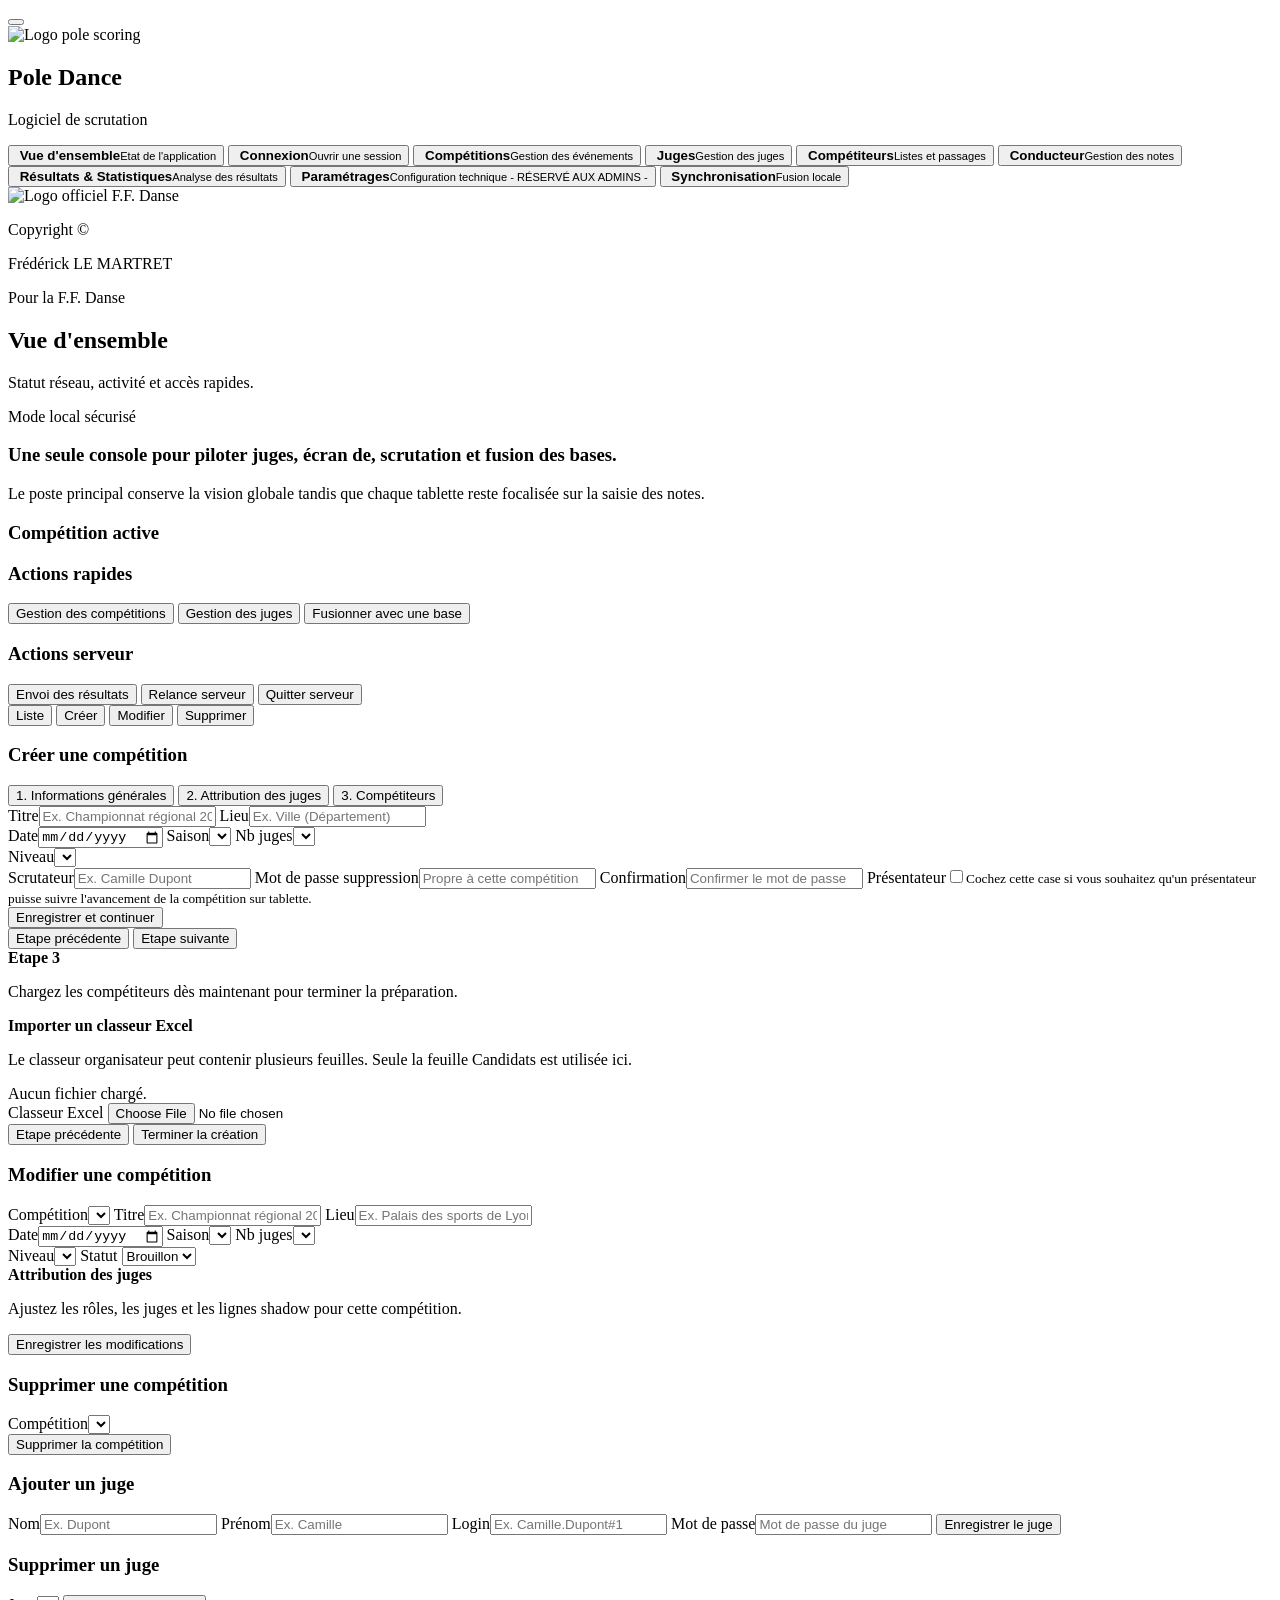
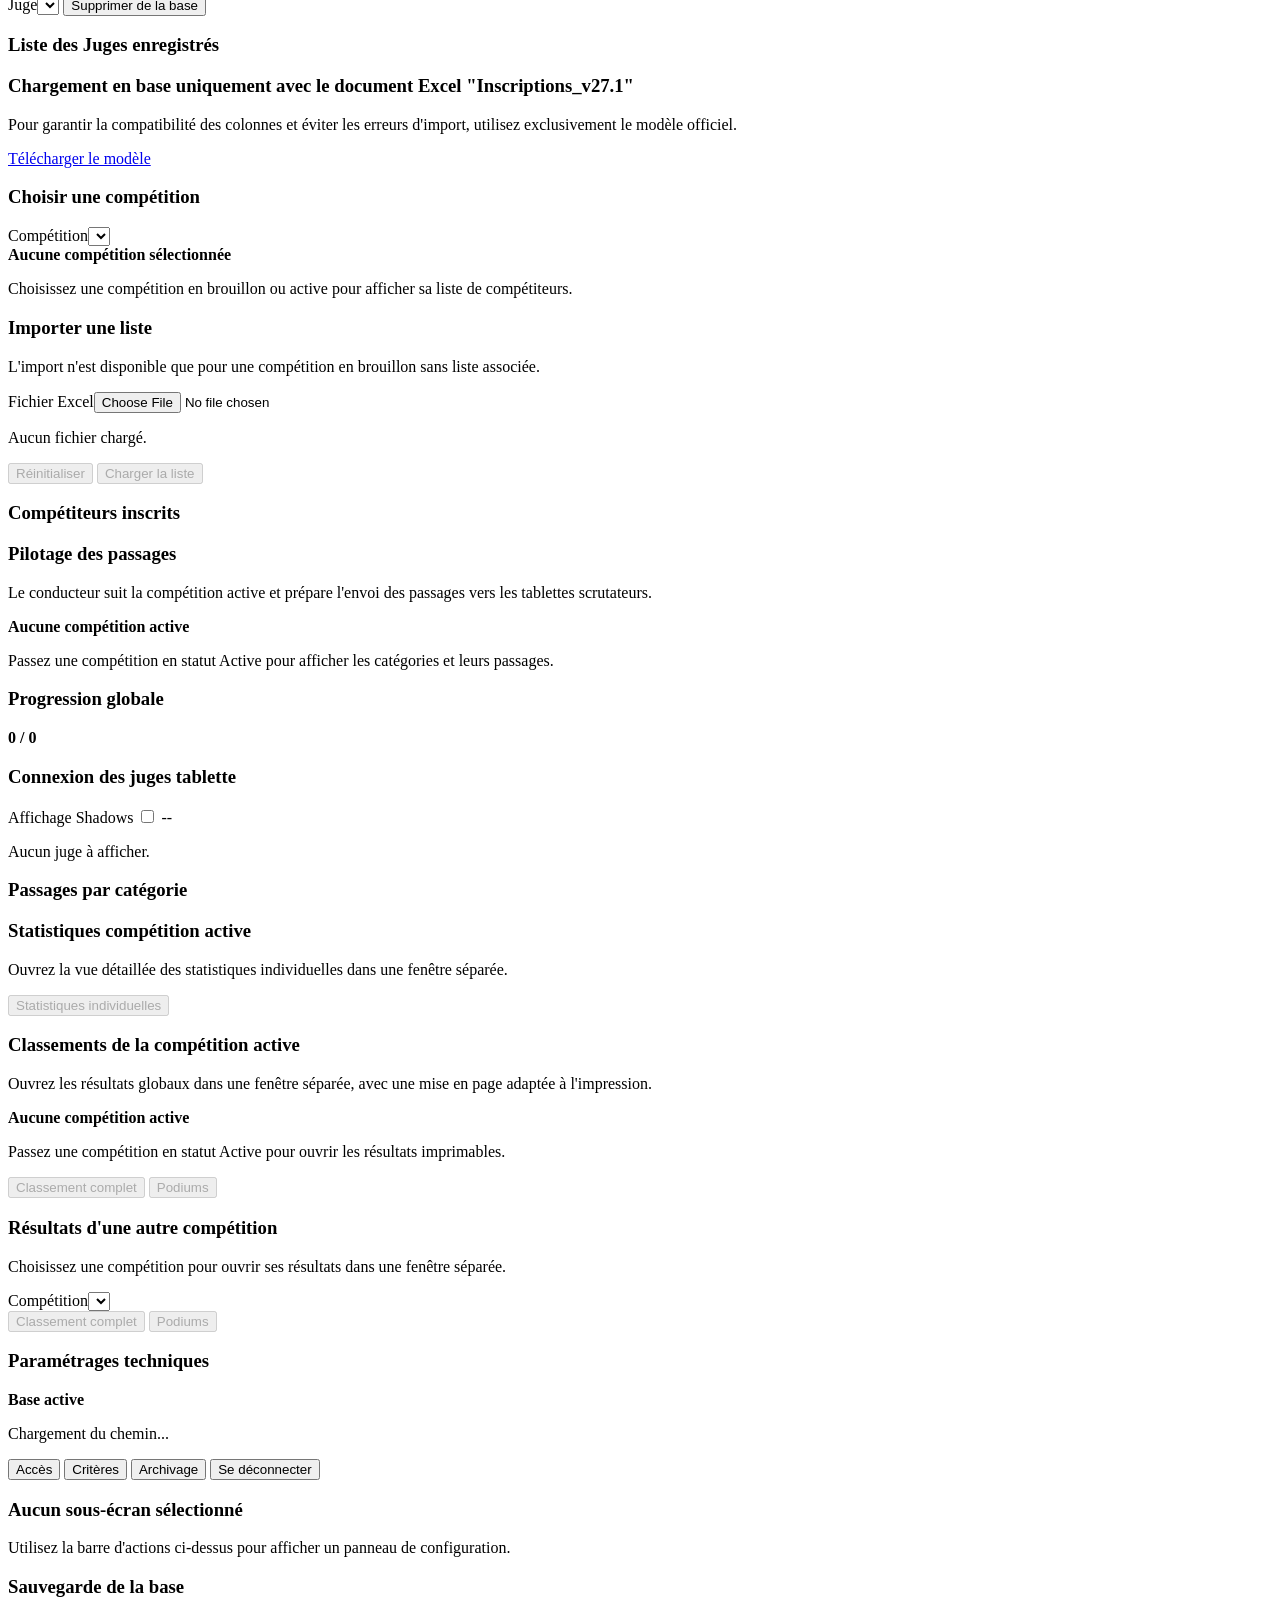
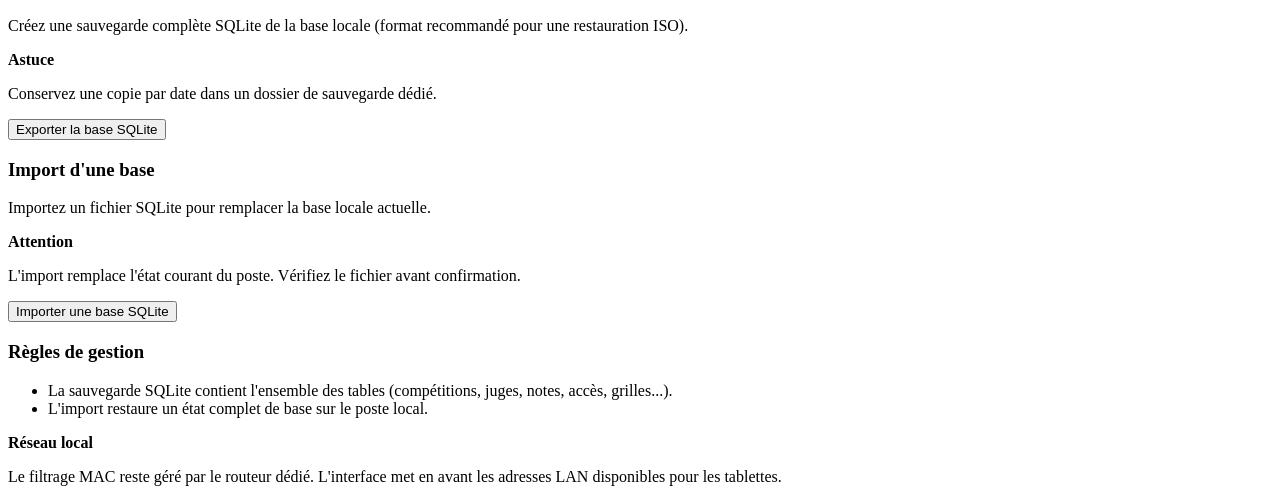
==== src/pole_scoring/webui/index.html @ f2a70345 "feat: scaffolding initial du portage desktop Python Phase 0 de la migration depuis app_pole (Node.js" ====
<!doctype html>
<html lang="fr">
  <head>
    <meta charset="utf-8">
    <meta name="viewport" content="width=device-width, initial-scale=1">
    <title>Pole Scoring Local</title>
    <link rel="stylesheet" href="/styles.css">
  </head>
  <body class="app-body">
    <div class="app-shell" data-sidebar-state="expanded">
      <aside class="sidebar" id="sidebar">
        <div class="sidebar-top">
          <button class="sidebar-toggle" id="sidebar-toggle" type="button" aria-label="Masquer la navigation">
            <span></span>
            <span></span>
            <span></span>
          </button>

          <div class="brand-lockup">
            <div class="brand-mark" aria-hidden="true">
              <img src="/assets/img/Pole-scoring.png" alt="Logo pole scoring">
            </div>
            <div class="brand-copy">
              
              <h1>Pole Dance</h1>
              <p>Logiciel de scrutation</p>
            </div>
          </div>
        </div>

        <nav class="nav-list" aria-label="Navigation principale">
          <button class="nav-item is-active" type="button" data-section="dashboard" data-title="Vue d'ensemble" data-subtitle="Statut réseau, activité et accès rapides." data-tooltip="Vue d'ensemble">
            <span class="nav-icon" aria-hidden="true">
              <img src="/assets/icons/dashboard.svg" alt="">
            </span>
            <span class="nav-text"><strong>Vue d'ensemble</strong><small>Etat de l'application</small></span>
          </button>
          <button class="nav-item" type="button" data-section="login" data-title="Connexion" data-subtitle="Ouvrir une session d'accès." data-tooltip="Connexion">
            <span class="nav-icon" aria-hidden="true">
              <img src="/assets/icons/access-off.svg" alt="">
            </span>
            <span class="nav-text"><strong>Connexion</strong><small>Ouvrir une session</small></span>
          </button>
          <button class="nav-item" type="button" data-section="competitions" data-title="Compétitions" data-subtitle="Créer un événement et suivre les résultats." data-tooltip="Compétitions">
            <span class="nav-icon" aria-hidden="true">
              <img src="/assets/icons/competitions.svg" alt="">
            </span>
            <span class="nav-text"><strong>Compétitions</strong><small>Gestion des événements</small></span>
          </button>
          <button class="nav-item" type="button" data-section="judges" data-title="Juges" data-subtitle="Affectations, tablettes et rôles de jugement." data-tooltip="Juges">
            <span class="nav-icon" aria-hidden="true">
              <img src="/assets/icons/judges.png" alt="">
            </span>
            <span class="nav-text"><strong>Juges</strong><small>Gestion des juges</small></span>
          </button>
          <button class="nav-item" type="button" data-section="competitors" data-title="Compétiteurs" data-subtitle="Ordre de passage et catégories." data-tooltip="Compétiteurs">
            <span class="nav-icon" aria-hidden="true">
              <img src="/assets/icons/people_icon.png" alt="">
            </span>
            <span class="nav-text"><strong>Compétiteurs</strong><small>Listes et passages</small></span>
          </button>
          <button class="nav-item" type="button" data-section="conductor" data-title="Conducteur" data-subtitle="Pilotage des envois vers les tablettes." data-tooltip="Conducteur">
            <span class="nav-icon" aria-hidden="true">
              <img src="/assets/icons/conduite.png" alt="">
            </span>
            <span class="nav-text"><strong>Conducteur</strong><small>Gestion des notes</small></span>
          </button>
          <button class="nav-item" type="button" data-section="statistics" data-title="Statistiques" data-subtitle="Analyse des notes et indicateurs." data-tooltip="Statistiques">
            <span class="nav-icon" aria-hidden="true">
              <img src="/assets/icons/stat2.png" alt="">
            </span>
            <span class="nav-text"><strong>Résultats & Statistiques</strong><small>Analyse des résultats</small></span>
          </button>
          <button class="nav-item" type="button" data-section="settings" data-title="Paramétrages" data-subtitle="Configuration technique des grilles et critères." data-tooltip="Paramétrages">
            <span class="nav-icon" aria-hidden="true">
              <img src="/assets/icons/settings.svg" alt="">
            </span>
            <span class="nav-text"><strong>Paramétrages</strong><small>Configuration technique - RÉSERVÉ AUX ADMINS -</small></span>
          </button>
          <button class="nav-item" type="button" data-section="sync" data-title="Synchronisation" data-subtitle="Fusion des bases et transfert inter-postes." data-tooltip="Synchronisation">
            <span class="nav-icon" aria-hidden="true">
              <img src="/assets/icons/sync.svg" alt="">
            </span>
            <span class="nav-text"><strong>Synchronisation</strong><small>Fusion locale</small></span>
          </button>
          <button class="nav-item" type="button" data-nav-action="logout" data-title="Déconnexion" data-subtitle="Fermer la session et quitter proprement." data-tooltip="Déconnexion" hidden>
            <span class="nav-icon" aria-hidden="true">
              <img src="/assets/icons/access-on.svg" alt="">
            </span>
            <span class="nav-text"><strong>Déconnexion</strong><small>Quitter la session</small></span>
          </button>
        </nav>

        <!--
        <div class="sidebar-footer">
          <div class="mini-card">
            <p class="eyebrow">Identité visuelle</p>
            <strong>Midnight + Azure</strong>
            <p>Palette bleue plus institutionnelle, plus nette pour le logo et les écrans de compétition.</p>
          </div>
        </div>
        -->
        <div class="sidebar-footer">
          <div class="mini-card">
            <div class="sidebar-footer-brand">
              <img src="/assets/img/LOGO_FFD.png" alt="Logo officiel F.F. Danse">
            </div>
            <div class="sidebar-footer-copy">
              <p class="eyebrow">Copyright &copy;</p>
              <p>Frédérick LE MARTRET</p>
              <p>Pour la F.F. Danse</p>
            </div>
          </div>
        </div>
      </aside>

      <main class="workspace">
        <header class="workspace-header">
          <div>
            <!-- <p class="eyebrow" id="view-kicker">Centre de contrôle</p> -->
            <h2 id="view-title">Vue d'ensemble</h2>
            <p id="view-subtitle">Statut réseau, activité et accès rapides.</p>
          </div>
          <div class="hero-badge">
            <span class="badge-dot"></span>
            <span>Mode local sécurisé</span>
          </div>
        </header>

        <section class="view is-active" id="view-dashboard" data-view="dashboard">
          <div class="dashboard-grid">
            <article class="feature-card spotlight-card">
              <div>
                <h3>Une seule console pour piloter juges, écran de, scrutation et fusion des bases.</h3>
                <p>Le poste principal conserve la vision globale tandis que chaque tablette reste focalisée sur la saisie des notes.</p>
              </div>
              <div class="brand-banner" aria-hidden="true">
                <div class="brand-ribbon"></div>
                <div class="brand-ribbon secondary"></div>
              </div>
            </article>

            <article class="feature-card active-competition-card">
              <div class="section-head compact">
                <h3>Compétition active</h3>
              </div>
              <div id="active-competition-info"></div>
            </article>

            <article class="feature-card quick-card quick-actions-bar-card">
              <div class="quick-actions-bar-head">
                <h3>Actions rapides</h3>
              </div>
              <div class="quick-actions quick-actions-bar">
                <button type="button" class="quick-action" data-section-target="competitions">Gestion des compétitions</button>
                <button type="button" class="quick-action" data-section-target="judges">Gestion des juges</button>
                <button type="button" class="quick-action" data-section-target="sync">Fusionner avec une base</button>
              </div>
            </article>

            <article class="feature-card quick-card server-actions-card">
              <div class="quick-actions-bar-head">
                <h3>Actions serveur</h3>
              </div>
              <div class="quick-actions server-actions-grid">
                <button type="button" class="quick-action" data-server-control="presenter-results">Envoi des résultats</button>
                <button type="button" class="quick-action ghost-button" data-server-control="restart">Relance serveur</button>
                <button type="button" class="quick-action danger-button" data-server-control="shutdown">Quitter serveur</button>
              </div>
            </article>
          </div>
        </section>

        <section class="view" id="view-competitions" data-view="competitions">
          <div class="competition-actions-bar" role="tablist" aria-label="Actions compétitions">
            <button class="competition-mode-button competition-directory-toggle" type="button" data-competition-directory-toggle aria-pressed="false">Liste</button>
            <button class="competition-mode-button is-active" type="button" data-competition-mode="create" aria-pressed="true">Créer</button>
            <button class="competition-mode-button" type="button" data-competition-mode="edit" aria-pressed="false">Modifier</button>
            <button class="competition-mode-button" type="button" data-competition-mode="delete" aria-pressed="false">Supprimer</button>
          </div>

          <div class="competition-panels">
            <div id="competition-create-wizard" class="feature-card form-card competition-panel is-active" data-competition-panel="create">
              <div class="section-head compact">
                <div>
                  <h3>Créer une compétition</h3>
                </div>
              </div>

              <div class="competition-wizard-steps" aria-label="Etapes de création">
                <button class="competition-wizard-step is-active" type="button" data-create-step-target="general">1. Informations générales</button>
                <button class="competition-wizard-step" type="button" data-create-step-target="judges">2. Attribution des juges</button>
                <button class="competition-wizard-step" type="button" data-create-step-target="competitors">3. Compétiteurs</button>
              </div>

              <div id="competition-wizard-summary" class="mini-card competition-wizard-summary" hidden></div>

              <form id="competition-form" class="competition-create-step is-active" data-create-step="general">
                <label class="field-row"><span>Titre</span><input name="name" placeholder="Ex. Championnat régional 2026" required></label>
                <label class="field-row"><span>Lieu</span><input name="location" placeholder="Ex. Ville (Département)"></label>
                <div class="competition-form-compact-grid">
                  <label class="field-row field-row-condensed"><span>Date</span><input name="eventDate" type="date"></label>
                  <label class="field-row field-row-condensed"><span>Saison</span><select id="competition-season" name="season" required></select></label>
                  <label class="field-row field-row-condensed"><span>Nb juges</span><select id="competition-judge-count" name="judgeCount" required></select></label>
                </div>
                <label class="field-row"><span>Niveau</span><select id="competition-level" name="competitionLevel" required></select></label>
                <div class="competition-form-inline-grid">
                  <label class="field-row field-row-condensed competition-regional-field" data-regional-field="region" hidden><span>Région</span><select id="competition-region" name="region"></select></label>
                  <label class="field-row field-row-condensed competition-regional-field" data-regional-field="zone" hidden><span>Zone</span><input id="competition-zone" name="zone" readonly></label>
                </div>
                <label class="field-row"><span>Scrutateur</span><input name="scrutateurName" placeholder="Ex. Camille Dupont" autocomplete="off"></label>
                <label class="field-row"><span>Mot de passe suppression</span><input name="deletePassword" type="password" placeholder="Propre à cette compétition" autocomplete="new-password"></label>
                <label class="field-row"><span>Confirmation</span><input name="deletePasswordConfirm" type="password" placeholder="Confirmer le mot de passe" autocomplete="new-password"></label>
                <label class="field-row field-row-checkbox"><span>Présentateur</span><span class="field-row-checkbox-control"><input id="competition-presenter-enabled" name="presenterEnabled" type="checkbox"><small>Cochez cette case si vous souhaitez qu'un présentateur puisse suivre l'avancement de la compétition sur tablette.</small></span></label>
                <div class="competition-step-actions">
                  <button type="submit">Enregistrer et continuer</button>
                </div>
              </form>

              <section class="competition-create-step" data-create-step="judges">
                <div id="competition-wizard-judges" class="competition-judges-screen"></div>
                <div class="competition-step-actions">
                  <button class="ghost-button" type="button" data-create-nav="prev">Etape précédente</button>
                  <button type="button" data-create-nav="next">Etape suivante</button>
                </div>
              </section>

              <section class="competition-create-step" data-create-step="competitors">
                <div class="mini-card competition-step-intro">
                  <strong>Etape 3</strong>
                  <p>Chargez les compétiteurs dès maintenant pour terminer la préparation.</p>
                </div>
                <section class="mini-card competition-competitor-import-card">
                  <div class="competition-competitor-import-head">
                    <div>
                      <strong>Importer un classeur Excel</strong>
                      <p>Le classeur organisateur peut contenir plusieurs feuilles. Seule la feuille Candidats est utilisée ici.</p>
                    </div>
                    <span id="competition-competitor-import-sheet" class="competition-competitor-import-sheet">Aucun fichier chargé.</span>
                  </div>
                  <label class="field-row">
                    <span>Classeur Excel</span>
                    <input id="competition-competitor-import-file" type="file" accept=".xlsx,.xls,.xlsm,.xlsb,application/vnd.openxmlformats-officedocument.spreadsheetml.sheet,application/vnd.ms-excel">
                  </label>
                  <div id="competition-competitor-import-config" class="competition-competitor-import-config" hidden>
                    <p id="competition-competitor-import-summary" class="competition-competitor-import-summary"></p>
                    <div class="competition-step-actions">
                      <button id="competition-competitor-import-submit" type="button">Importer les lignes</button>
                      <button id="competition-competitor-import-reset" class="ghost-button" type="button">Changer de fichier</button>
                    </div>
                  </div>
                </section>
                <div id="competition-wizard-competitors" class="lineup-list"></div>
                <div class="competition-step-actions">
                  <button class="ghost-button" type="button" data-create-nav="prev">Etape précédente</button>
                  <button id="competition-wizard-finish" type="button">Terminer la création</button>
                </div>
              </section>
            </div>

            <form id="competition-edit-form" class="feature-card form-card competition-panel" data-competition-panel="edit">
              <div class="section-head compact">
                <div>
                  <h3>Modifier une compétition</h3>
                </div>
              </div>
              <label class="field-row"><span>Compétition</span><select id="competition-edit-select" name="competitionId" required></select></label>
              <label class="field-row"><span>Titre</span><input id="competition-edit-name" name="name" placeholder="Ex. Championnat régional 2026" required></label>
              <label class="field-row"><span>Lieu</span><input id="competition-edit-location" name="location" placeholder="Ex. Palais des sports de Lyon"></label>
              <div class="competition-form-compact-grid">
                <label class="field-row field-row-condensed"><span>Date</span><input id="competition-edit-date" name="eventDate" type="date"></label>
                <label class="field-row field-row-condensed"><span>Saison</span><select id="competition-edit-season" name="season" required></select></label>
                <label class="field-row field-row-condensed"><span>Nb juges</span><select id="competition-edit-judge-count" name="judgeCount" required></select></label>
              </div>
              <label class="field-row"><span>Niveau</span><select id="competition-edit-level" name="competitionLevel" required></select></label>
              <label class="field-row competition-edit-regional-field" data-edit-regional-field="region" hidden><span>Région</span><select id="competition-edit-region" name="region"></select></label>
              <label class="field-row competition-edit-regional-field" data-edit-regional-field="zone" hidden><span>Zone</span><input id="competition-edit-zone" name="zone" readonly></label>
              <label class="field-row"><span>Statut</span>
                <select id="competition-edit-status" name="status">
                  <option value="draft">Brouillon</option>
                  <option value="active">Active</option>
                  <option value="closed">Clôturée</option>
                </select>
              </label>
              <section class="mini-card competition-judge-selection-card competition-edit-judges-shell">
                <div class="competition-judge-selection-head">
                  <div>
                    <strong>Attribution des juges</strong>
                    <p>Ajustez les rôles, les juges et les lignes shadow pour cette compétition.</p>
                  </div>
                </div>
                <div id="competition-edit-judges"></div>
              </section>
              <button type="submit">Enregistrer les modifications</button>
            </form>

            <form id="competition-delete-form" class="feature-card form-card competition-panel" data-competition-panel="delete">
              <div class="section-head compact">
                <div>
                  <h3>Supprimer une compétition</h3>
                </div>
              </div>
              <label class="field-row"><span>Compétition</span><select id="competition-delete-select" name="competitionId" required></select></label>
              <div id="competition-delete-summary" class="mini-card competition-delete-summary"></div>
              <label id="competition-delete-password-row" class="field-row" hidden><span>Mot de passe</span><input id="competition-delete-password" name="password" type="password" placeholder="Mot de passe scrutateur"></label>
              <button type="submit" class="danger-button">Supprimer la compétition</button>
            </form>
          </div>

          <div class="feature-card list-card competition-directory-card" data-competition-directory hidden>
            <div class="section-head compact">
              <div>
                <h3>Liste des compétitions</h3>
              </div>
            </div>
            <label class="field-row competition-filter-row"><span>Saison affichée</span><select id="competition-season-filter"></select></label>
            <div id="competitions"></div>
          </div>
        </section>

        <section class="view" id="view-judges" data-view="judges">
          <div class="content-grid two-columns judges-grid">
            <form id="judge-form" class="feature-card form-card" autocomplete="off">
              <div>
                <h3>Ajouter un juge</h3>
              </div>
              <label class="field-row"><span>Nom</span><input name="lastName" placeholder="Ex. Dupont" required></label>
              <label class="field-row"><span>Prénom</span><input name="firstName" placeholder="Ex. Camille" required></label>
              <label class="field-row"><span>Login</span><input name="login" placeholder="Ex. Camille.Dupont#1" autocapitalize="off" spellcheck="false" autocomplete="off" required></label>
              <label class="field-row"><span>Mot de passe</span><input name="password" type="password" placeholder="Mot de passe du juge" autocomplete="new-password" required></label>
              <button type="submit">Enregistrer le juge</button>
            </form>

            <form id="judge-delete-form" class="feature-card form-card">
              <div>
                <h3>Supprimer un juge</h3>
              </div>
              <label class="field-row"><span>Juge</span><select id="judge-delete-select" name="judgeId" required></select></label>
              <button type="submit" class="danger-button">Supprimer de la base</button>
            </form>

            <div class="feature-card list-card judges-directory-card">
              <div class="section-head compact">
                <div>
                  <h3>Liste des Juges enregistrés</h3>
                </div>
              </div>
              <div id="judges"></div>
            </div>
          </div>
        </section>

        <section class="view" id="view-competitors" data-view="competitors">
          <div class="content-grid two-columns competitors-management-grid">
            <div class="feature-card competitors-import-notice" role="note" aria-label="Avertissement import officiel">
              <h3>Chargement en base uniquement avec le document Excel "Inscriptions_v27.1"</h3>
              <p>Pour garantir la compatibilité des colonnes et éviter les erreurs d'import, utilisez exclusivement le modèle officiel.</p>
              <div class="competitors-import-notice-head">
                <a class="inline-link ghost-button competitors-import-notice-download" href="/assets/import/Inscriptions_v27.1.xlsx" download>Télécharger le modèle</a>
              </div>
            </div>

            <div class="feature-card form-card competitors-filter-card">
              <div>
                <h3>Choisir une compétition</h3>
              </div>
              <label class="field-row"><span>Compétition</span><select id="competitor-management-select" required></select></label>
              <div id="competitor-management-summary" class="mini-card accent-card competitor-management-summary">
                <strong>Aucune compétition sélectionnée</strong>
                <p>Choisissez une compétition en brouillon ou active pour afficher sa liste de compétiteurs.</p>
              </div>
            </div>

            <div class="feature-card form-card competitors-import-card" id="competitor-import-card">
              <div>
                <h3>Importer une liste</h3>
              </div>
              <p id="competitor-import-hint">L'import n'est disponible que pour une compétition en brouillon sans liste associée.</p>
              <label class="field-row"><span>Fichier Excel</span><input id="competitor-import-file" type="file" accept=".xlsx,.xls"></label>
              <p class="inline-help" id="competitor-import-sheet">Aucun fichier chargé.</p>
              <div class="competition-import-config" id="competitor-import-config" hidden>
                <p id="competitor-import-summary"></p>
              </div>
              <div class="competition-step-actions">
                <button type="button" class="ghost-button" id="competitor-import-reset" disabled>Réinitialiser</button>
                <button type="button" id="competitor-import-submit" disabled>Charger la liste</button>
              </div>
            </div>

            <div class="feature-card list-card competitors-table-card">
              <div class="section-head compact">
                <div>
                  <h3>Compétiteurs inscrits</h3>
                </div>
              </div>
              <div id="competitors-table"></div>
            </div>
          </div>
        </section>

        <section class="view" id="view-conductor" data-view="conductor">
          <div class="content-grid two-columns conductor-top-grid">
            <div class="feature-card form-card">
              <div>
                <h3>Pilotage des passages</h3>
              </div>
              <p>Le conducteur suit la compétition active et prépare l'envoi des passages vers les tablettes scrutateurs.</p>
              <div id="conductor-active-summary" class="mini-card accent-card cool-card">
                <strong>Aucune compétition active</strong>
                <p>Passez une compétition en statut Active pour afficher les catégories et leurs passages.</p>
              </div>
            </div>

            <div class="feature-card form-card">
              <div>
                <h3>Progression globale</h3>
              </div>
              <div id="conductor-progress-summary" class="mini-card">
                <strong id="conductor-progress-value">0 / 0</strong>
                <p id="conductor-progress-current"></p>
                <div class="conductor-progress-track" aria-hidden="true">
                  <div id="conductor-progress-bar" class="conductor-progress-bar"></div>
                </div>
              </div>
            </div>

            <div class="feature-card form-card conductor-judge-presence-card">
              <div class="conductor-judge-presence-head">
                <h3>Connexion des juges tablette</h3>
                <div class="conductor-judge-presence-controls">
                  <label class="recap-shadow-toggle" for="conductor-include-shadow-tablets">
                    <span>Affichage Shadows</span>
                    <input id="conductor-include-shadow-tablets" type="checkbox">
                    <span class="recap-shadow-slider"></span>
                  </label>
                  <span id="conductor-judge-presence-summary" aria-live="polite">--</span>
                </div>
              </div>
              <div id="conductor-judge-presence-list" class="conductor-judge-presence-list">
                <p class="dashboard-status-empty">Aucun juge à afficher.</p>
              </div>
            </div>
          </div>

          <div class="feature-card list-card conductor-passages-card">
            <div>
              <h3>Passages par catégorie</h3>
            </div>
            <div id="conductor-category-accordion"></div>
          </div>
        </section>

        <section class="view" id="view-statistics" data-view="statistics">
          <div class="content-grid two-columns statistics-grid">
            <div class="feature-card form-card statistics-card statistics-tools-card">
              <div>
                <h3>Statistiques compétition active</h3>
              </div>
              <p>Ouvrez la vue détaillée des statistiques individuelles dans une fenêtre séparée.</p>
              <div class="competition-step-actions statistics-results-actions">
                <button type="button" id="statistics-open-individual" disabled>Statistiques individuelles</button>
              </div>
            </div>

            <div class="feature-card form-card statistics-card">
              <div>
                <h3>Classements de la compétition active</h3>
              </div>
              <p>Ouvrez les résultats globaux dans une fenêtre séparée, avec une mise en page adaptée à l'impression.</p>
              <div class="mini-card accent-card cool-card statistics-active-card">
                <strong id="statistics-active-competition">Aucune compétition active</strong>
                <p id="statistics-active-hint">Passez une compétition en statut Active pour ouvrir les résultats imprimables.</p>
              </div>
              <div class="competition-step-actions statistics-results-actions">
                <button type="button" id="statistics-open-ranking" disabled>Classement complet</button>
                <button type="button" id="statistics-open-podium" class="ghost-button" disabled>Podiums</button>
              </div>
            </div>

            <div class="feature-card form-card statistics-card">
              <div>
                <h3>Résultats d'une autre compétition</h3>
              </div>
              <p id="statistics-other-hint">Choisissez une compétition pour ouvrir ses résultats dans une fenêtre séparée.</p>
              <label class="field-row"><span>Compétition</span><select id="statistics-other-competition-select"></select></label>
              <div class="competition-step-actions statistics-results-actions">
                <button type="button" id="statistics-other-open-ranking" disabled>Classement complet</button>
                <button type="button" id="statistics-other-open-podium" class="ghost-button" disabled>Podiums</button>
              </div>
            </div>
          </div>
        </section>

        <section class="view" id="view-settings" data-view="settings">
          <div class="feature-card form-card settings-shell">
            <div class="section-head compact">
              <div>
                <h3>Paramétrages techniques</h3>
              </div>
            </div>
            <div class="mini-card settings-db-path-card">
              <strong>Base active</strong>
              <p id="settings-db-path">Chargement du chemin...</p>
            </div>
            <div id="settings-action-bar" class="competition-actions-bar settings-action-bar" role="tablist" aria-label="Actions paramétrages">
              <button type="button" class="competition-mode-button" data-settings-action="access" aria-pressed="false">Accès</button>
              <button type="button" class="competition-mode-button" data-settings-action="criteria" aria-pressed="false">Critères</button>
              <button type="button" class="competition-mode-button" data-settings-action="archive" aria-pressed="false">Archivage</button>
              <button type="button" id="settings-action-logout" class="ghost-button settings-action-logout">Se déconnecter</button>
            </div>
          </div>

          <div id="settings-home" class="feature-card list-card settings-empty-card">
            <div class="section-head compact">
              <div>
                <h3>Aucun sous-écran sélectionné</h3>
              </div>
            </div>
            <p>Utilisez la barre d'actions ci-dessus pour afficher un panneau de configuration.</p>
          </div>

          <div id="settings-criteria-panel" class="feature-card list-card settings-criteria-card" hidden>
            <div class="section-head compact">
              <div>
                <h3>Gestion des critères</h3>
              </div>
            </div>
            <p class="settings-criteria-intro">Créez un nouveau critère ou modifiez un critère existant. Chaque changement génère automatiquement une nouvelle révision de grille.</p>

            <div class="competition-form-compact-grid settings-criteria-controls">
              <label class="field-row field-row-condensed"><span>Type grille</span><select id="settings-criteria-grid"></select></label>
              <label class="field-row field-row-condensed"><span>Nouveau critère</span><input id="settings-criteria-new-label" placeholder="Ex. Présence scénique"></label>
              <label class="field-row field-row-condensed"><span>Position</span><input id="settings-criteria-new-order" type="number" min="1" placeholder="Fin"></label>
            </div>
            <div class="competition-step-actions settings-criteria-create-row">
              <button type="button" id="settings-criteria-create">Créer un critère (nouvelle révision)</button>
            </div>

            <div id="settings-criteria-table" class="settings-criteria-table"></div>
          </div>

          <div id="settings-access-panel" class="feature-card list-card settings-access-card" hidden>
            <div class="section-head compact">
              <div>
                <h3>Gestion des accès</h3>
              </div>
              <button id="settings-access-refresh" class="ghost-button" type="button">Rafraîchir</button>
            </div>

            <div id="settings-access-action-bar" class="competition-actions-bar settings-access-action-bar" role="tablist" aria-label="Sous-actions accès">
              <button type="button" class="competition-mode-button" data-access-panel-action="create" aria-pressed="false">Création</button>
              <button type="button" class="competition-mode-button" data-access-panel-action="edit" aria-pressed="false">Modification</button>
              <button type="button" class="competition-mode-button" data-access-panel-action="codes" aria-pressed="false">Codes</button>
            </div>

            <div id="settings-access-create-shell" class="settings-access-shell" hidden>
              <form id="settings-access-form" class="settings-access-form">
                <input type="hidden" id="settings-access-account-id">
                <div class="competition-form-compact-grid settings-access-grid">
                  <label class="field-row field-row-condensed"><span>Nom</span><input id="settings-access-first-name" autocomplete="off" required></label>
                  <label class="field-row field-row-condensed"><span>Prénom</span><input id="settings-access-last-name" autocomplete="off" required></label>
                  <label class="field-row field-row-condensed"><span>Login</span><input id="settings-access-login" autocomplete="off" required></label>
                  <label class="field-row field-row-condensed"><span>Mot de passe</span><input id="settings-access-password" type="password" autocomplete="new-password" placeholder="Laisser vide pour conserver"></label>
                  <label class="field-row field-row-condensed"><span>Rôle</span>
                    <select id="settings-access-role">
                      <option value="super_admin">Admin</option>
                      <option value="admin">Scrutateur</option>
                      <option value="presenter">Présentateur</option>
                    </select>
                  </label>
                  <label class="field-row field-row-condensed"><span>Actif</span>
                    <select id="settings-access-active">
                      <option value="true">Oui</option>
                      <option value="false">Non</option>
                    </select>
                  </label>
                </div>
                <div class="competition-step-actions settings-access-actions">
                  <button id="settings-access-save" type="submit">Créer le compte</button>
                  <button id="settings-access-reset" class="ghost-button" type="button">Nouveau compte</button>
                </div>
              </form>
            </div>

            <div id="settings-access-edit-shell" class="settings-access-shell" hidden>
              <div id="settings-access-table" class="settings-access-table"></div>
            </div>

            <div id="settings-access-codes-shell" class="settings-access-shell" hidden>
              <div class="mini-card settings-access-recovery-card">
                <div class="section-head compact">
                  <div>
                    <h3>Codes de récupération</h3>
                  </div>
                </div>
                <p>Les codes sont à usage unique. Générez-les puis transmettez-les de manière sécurisée au scrutateur concerné.</p>
                <div id="settings-access-recovery-output" class="settings-access-recovery-output"></div>
              </div>
              <div id="settings-access-codes-table" class="settings-access-table"></div>
            </div>
          </div>

          <div id="settings-archive-panel" class="feature-card form-card settings-archive-card" hidden>
            <div class="section-head compact">
              <div>
                <h3>Archivage des saisons</h3>
              </div>
            </div>
            <p>Créez une archive des saisons anciennes puis appliquez éventuellement une purge sur la base active.</p>
            <div class="mini-card accent-card cool-card">
              <strong>Information</strong>
              <p>Par défaut, les 3 dernières saisons sont conservées sur le poste actif.</p>
            </div>
            <div class="competition-step-actions">
              <label class="field-row field-row-condensed" for="archive-keep-seasons"><span>Saisons à conserver</span>
                <select id="archive-keep-seasons">
                  <option value="2">2 saisons</option>
                  <option value="3" selected>3 saisons</option>
                  <option value="4">4 saisons</option>
                  <option value="5">5 saisons</option>
                  <option value="6">6 saisons</option>
                </select>
              </label>
              <button id="archive-db" type="button">Archivage</button>
            </div>

            <div class="settings-archive-restore-row">
              <label class="field-row field-row-condensed" for="archive-restore-select">
                <span>Archives disponibles</span>
                <select id="archive-restore-select">
                  <option value="">— Charger la liste —</option>
                </select>
              </label>
              <div class="settings-archive-restore-actions">
                <button id="archive-restore-refresh" class="ghost-button" type="button" title="Actualiser la liste">↺</button>
                <button id="archive-restore-download" class="ghost-button" type="button" disabled>Télécharger</button>
                <button id="archive-restore-db" type="button" disabled>Réintégrer l'archive</button>
              </div>
            </div>
            <pre id="settings-archive-result"></pre>
          </div>
        </section>

        <section class="view" id="view-sync" data-view="sync">
          <div class="content-grid two-columns">
            <div class="feature-card form-card">
              <div class="section-head compact">
                <div>
                  <h3>Sauvegarde de la base</h3>
                </div>
              </div>
              <p>Créez une sauvegarde complète SQLite de la base locale (format recommandé pour une restauration ISO).</p>
              <div class="mini-card accent-card cool-card">
                <strong>Astuce</strong>
                <p>Conservez une copie par date dans un dossier de sauvegarde dédié.</p>
              </div>
              <div class="competition-step-actions">
                <button id="export-db" type="button">Exporter la base SQLite</button>
              </div>
            </div>

            <div class="feature-card form-card">
              <div class="section-head compact">
                <div>
                  <h3>Import d'une base</h3>
                </div>
              </div>
              <p>Importez un fichier SQLite pour remplacer la base locale actuelle.</p>
              <div class="mini-card accent-card cool-card">
                <strong>Attention</strong>
                <p>L'import remplace l'état courant du poste. Vérifiez le fichier avant confirmation.</p>
              </div>
              <div class="competition-step-actions">
                <button id="import-db" type="button">Importer une base SQLite</button>
              </div>
            </div>

            <div class="feature-card list-card sync-rules-card">
              <div>
                <h3>Règles de gestion</h3>
              </div>
              <ul class="explain-list">
                <li>La sauvegarde SQLite contient l'ensemble des tables (compétitions, juges, notes, accès, grilles...).</li>
                <li>L'import restaure un état complet de base sur le poste local.</li>
                
              </ul>
              <div class="mini-card accent-card cool-card">
                <strong>Réseau local</strong>
                <p>Le filtrage MAC reste géré par le routeur dédié. L'interface met en avant les adresses LAN disponibles pour les tablettes.</p>
              </div>
              <pre id="sync-result"></pre>
            </div>
          </div>
        </section>
      </main>
    </div>

    <div id="app-confirm-dialog" class="app-confirm-dialog" hidden>
      <div class="app-confirm-dialog__card" role="alertdialog" aria-modal="true" aria-labelledby="app-confirm-dialog-title" aria-describedby="app-confirm-dialog-message">
        <p class="eyebrow app-confirm-dialog__eyebrow">Confirmation</p>
        <h3 id="app-confirm-dialog-title">Confirmer la suppression</h3>
        <p id="app-confirm-dialog-message"></p>
        <div class="app-confirm-dialog__actions">
          <button id="app-confirm-dialog-cancel" class="ghost-button" type="button">Annuler</button>
          <button id="app-confirm-dialog-confirm" class="danger-button" type="button">Supprimer</button>
        </div>
      </div>
    </div>

    <div id="app-input-dialog" class="app-input-dialog" hidden>
      <form id="app-input-dialog-form" class="app-input-dialog__card" role="dialog" aria-modal="true" aria-labelledby="app-input-dialog-title" aria-describedby="app-input-dialog-message">
        <p class="eyebrow app-input-dialog__eyebrow">Édition</p>
        <h3 id="app-input-dialog-title">Modifier un critère</h3>
        <p id="app-input-dialog-message"></p>
        <label class="app-input-dialog__field" for="app-input-dialog-value">
          <span>Libellé</span>
          <input id="app-input-dialog-value" type="text" autocomplete="off" required>
        </label>
        <div class="app-input-dialog__actions">
          <button id="app-input-dialog-cancel" class="ghost-button" type="button">Annuler</button>
          <button id="app-input-dialog-confirm" type="submit">Enregistrer</button>
        </div>
      </form>
    </div>

    <div id="app-access-dialog" class="app-access-dialog" hidden>
      <form id="app-access-dialog-form" class="app-access-dialog__card" role="dialog" aria-modal="true" aria-labelledby="app-access-dialog-title" aria-describedby="app-access-dialog-message">
        <p class="eyebrow app-access-dialog__eyebrow">Accès sécurisé</p>
        <h3 id="app-access-dialog-title">Se connecter aux paramétrages</h3>
        <p id="app-access-dialog-message">Identifiez-vous avec votre login et votre mot de passe.</p>
        <div class="app-access-dialog__bootstrap-fields" hidden>
          <label class="app-access-dialog__field"><span>Nom</span><input id="app-access-dialog-first-name" type="text" autocomplete="off"></label>
          <label class="app-access-dialog__field"><span>Prénom</span><input id="app-access-dialog-last-name" type="text" autocomplete="off"></label>
        </div>
        <label class="app-access-dialog__field"><span>Login</span><input id="app-access-dialog-login" type="text" autocomplete="username" required></label>
        <label class="app-access-dialog__field"><span>Mot de passe</span><input id="app-access-dialog-password" type="password" autocomplete="current-password" required></label>
        <button id="app-access-dialog-forgot" class="link-button" type="button">Mot de passe oublié ?</button>
        <div class="app-access-dialog__actions">
          <button id="app-access-dialog-cancel" class="ghost-button" type="button">Annuler</button>
          <button id="app-access-dialog-confirm" type="submit">Se connecter</button>
        </div>
      </form>
    </div>

    <div id="app-access-recovery-dialog" class="app-access-dialog" hidden>
      <form id="app-access-recovery-dialog-form" class="app-access-dialog__card" role="dialog" aria-modal="true" aria-labelledby="app-access-recovery-dialog-title" aria-describedby="app-access-recovery-dialog-message">
        <p class="eyebrow app-access-dialog__eyebrow">Récupération</p>
        <h3 id="app-access-recovery-dialog-title">Connexion par code de récupération</h3>
        <p id="app-access-recovery-dialog-message">Entrez votre login et un code à usage unique. Un mot de passe temporaire sera appliqué, puis vous devrez définir immédiatement votre nouveau mot de passe.</p>
        <label class="app-access-dialog__field"><span>Login</span><input id="app-access-recovery-login" type="text" autocomplete="username" required></label>
        <label class="app-access-dialog__field"><span>Code de récupération</span><input id="app-access-recovery-code" type="text" autocomplete="off" placeholder="Ex. AB12-CD34" required></label>
        <div class="app-access-dialog__actions">
          <button id="app-access-recovery-cancel" class="ghost-button" type="button">Annuler</button>
          <button id="app-access-recovery-confirm" type="submit">Utiliser le code</button>
        </div>
      </form>
    </div>

    <div id="app-access-force-password-dialog" class="app-access-dialog" hidden>
      <form id="app-access-force-password-dialog-form" class="app-access-dialog__card" role="dialog" aria-modal="true" aria-labelledby="app-access-force-password-dialog-title" aria-describedby="app-access-force-password-dialog-message">
        <p class="eyebrow app-access-dialog__eyebrow">Sécurité</p>
        <h3 id="app-access-force-password-dialog-title">Définir un nouveau mot de passe</h3>
        <p id="app-access-force-password-dialog-message">Cette session utilise un mot de passe temporaire. Choisissez un nouveau mot de passe pour finaliser la connexion.</p>
        <label class="app-access-dialog__field"><span>Nouveau mot de passe</span>
          <div class="app-password-field-control">
            <input id="app-access-force-password" type="password" autocomplete="new-password" required>
            <button id="app-access-force-password-toggle" class="ghost-button app-password-toggle" type="button" aria-label="Afficher le mot de passe">Afficher</button>
          </div>
        </label>
        <label class="app-access-dialog__field"><span>Confirmation</span><input id="app-access-force-password-confirm" type="password" autocomplete="new-password" required></label>
        <div class="app-access-dialog__actions">
          <button id="app-access-force-password-confirm-button" type="submit">Mettre à jour</button>
        </div>
      </form>
    </div>

    <div id="app-judge-edit-dialog" class="app-access-dialog" hidden>
      <form id="app-judge-edit-dialog-form" class="app-access-dialog__card" role="dialog" aria-modal="true" aria-labelledby="app-judge-edit-dialog-title" aria-describedby="app-judge-edit-dialog-message">
        <p class="eyebrow app-access-dialog__eyebrow">Base commune</p>
        <h3 id="app-judge-edit-dialog-title">Modifier un juge</h3>
        <p id="app-judge-edit-dialog-message">Mettez à jour les informations du juge. Laissez le mot de passe vide pour le conserver.</p>
        <input id="app-judge-edit-dialog-id" type="hidden">
        <label class="app-access-dialog__field"><span>Nom</span><input id="app-judge-edit-last-name" type="text" autocomplete="off" required></label>
        <label class="app-access-dialog__field"><span>Prénom</span><input id="app-judge-edit-first-name" type="text" autocomplete="off" required></label>
        <label class="app-access-dialog__field"><span>Login</span><input id="app-judge-edit-login" type="text" autocomplete="off" autocapitalize="off" spellcheck="false" required></label>
        <label class="app-access-dialog__field"><span>Mot de passe</span><input id="app-judge-edit-password" type="password" autocomplete="new-password" placeholder="********"></label>
        <div class="app-access-dialog__actions">
          <button id="app-judge-edit-dialog-cancel" class="ghost-button" type="button">Annuler</button>
          <button id="app-judge-edit-dialog-confirm" type="submit">Enregistrer</button>
        </div>
      </form>
    </div>

    <div id="app-toast" class="app-toast" aria-live="polite" aria-atomic="true"></div>

    <script src="/vendor/xlsx.full.min.js"></script>
    <script type="module" src="/app.js"></script>
  </body>
  </html>
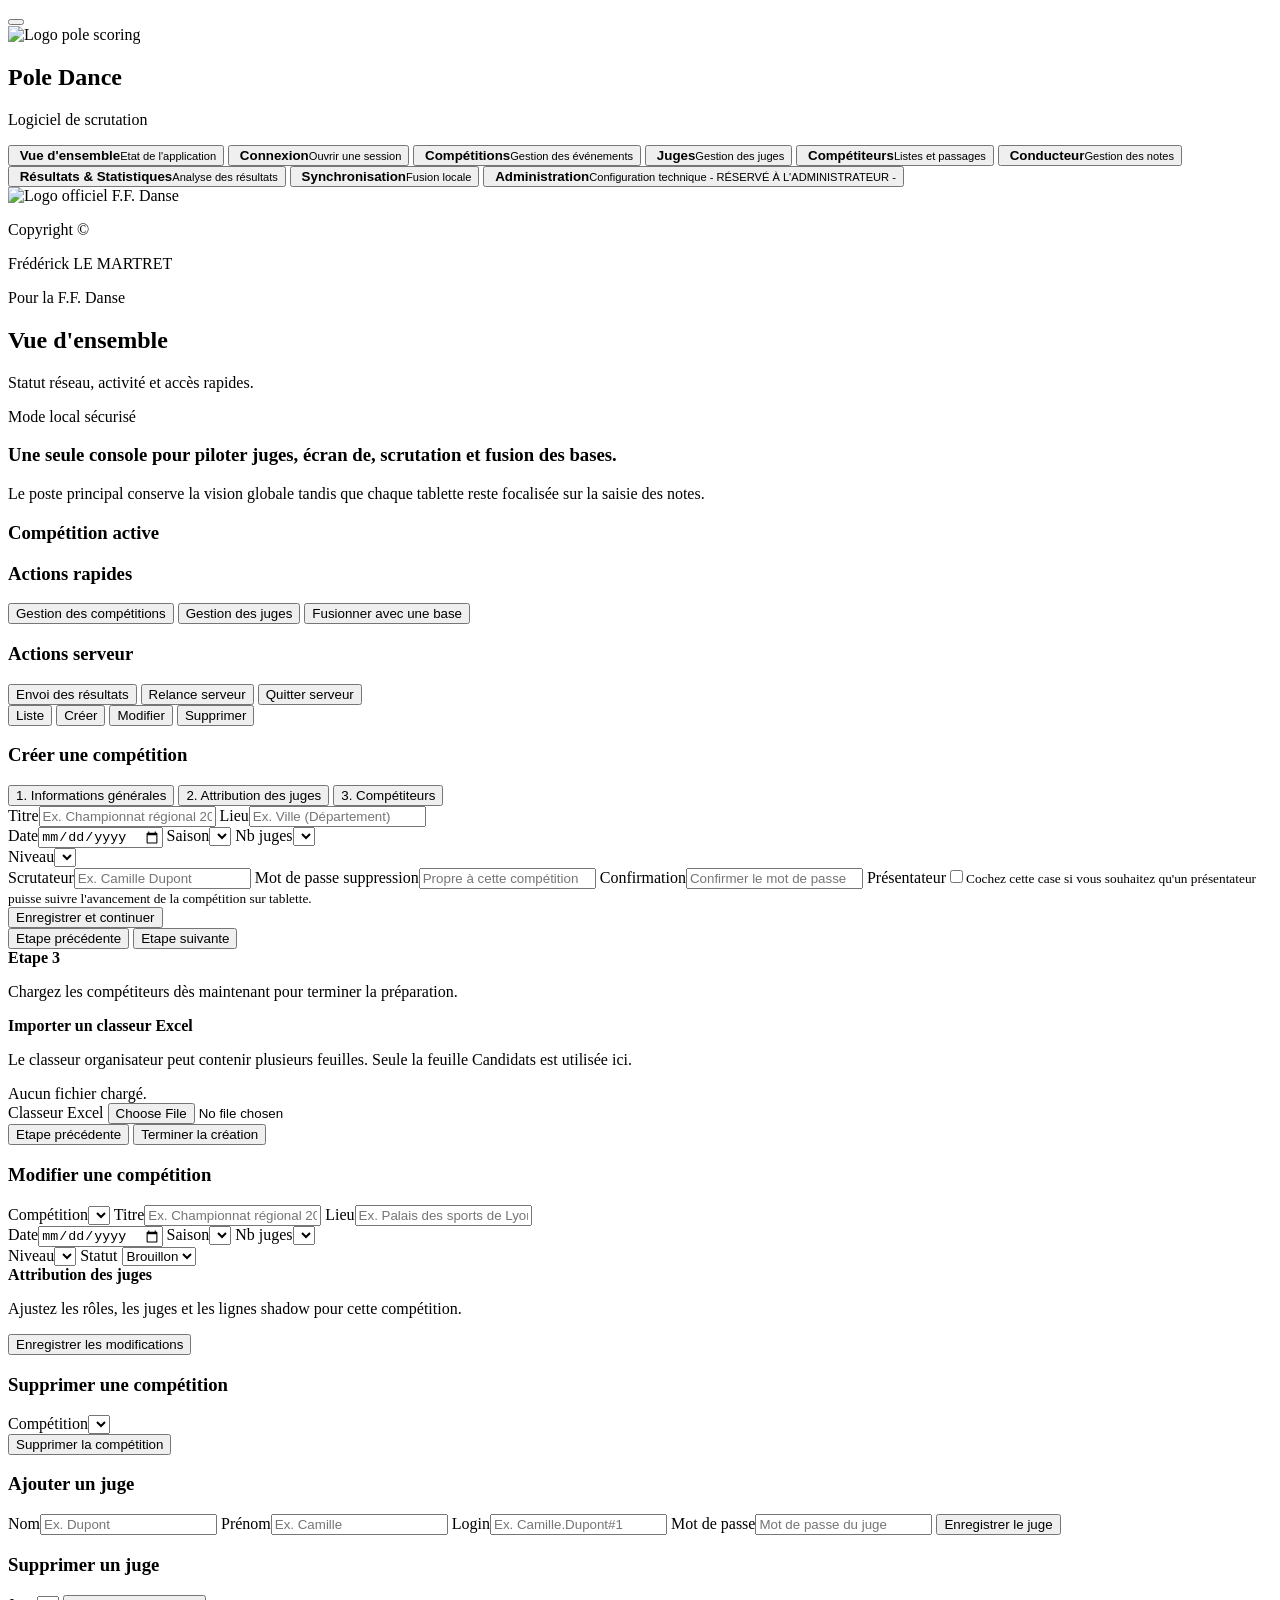
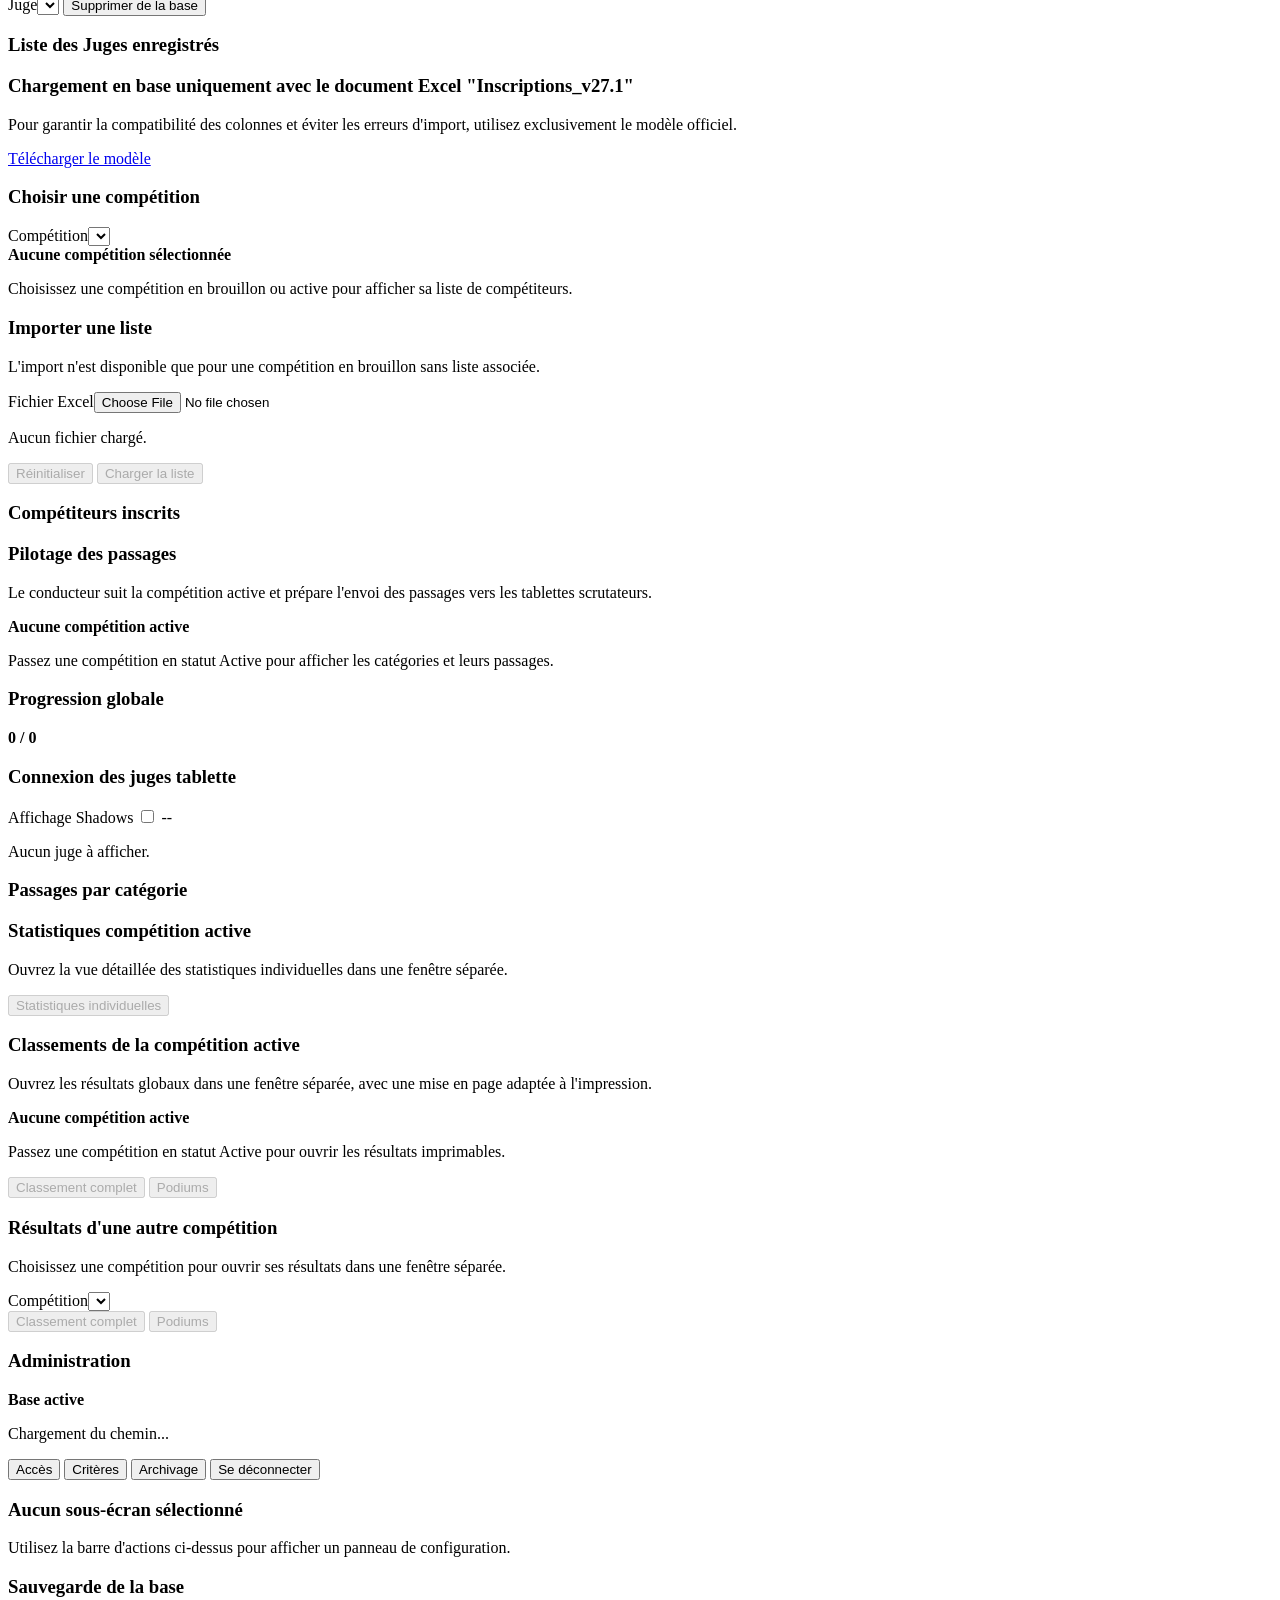
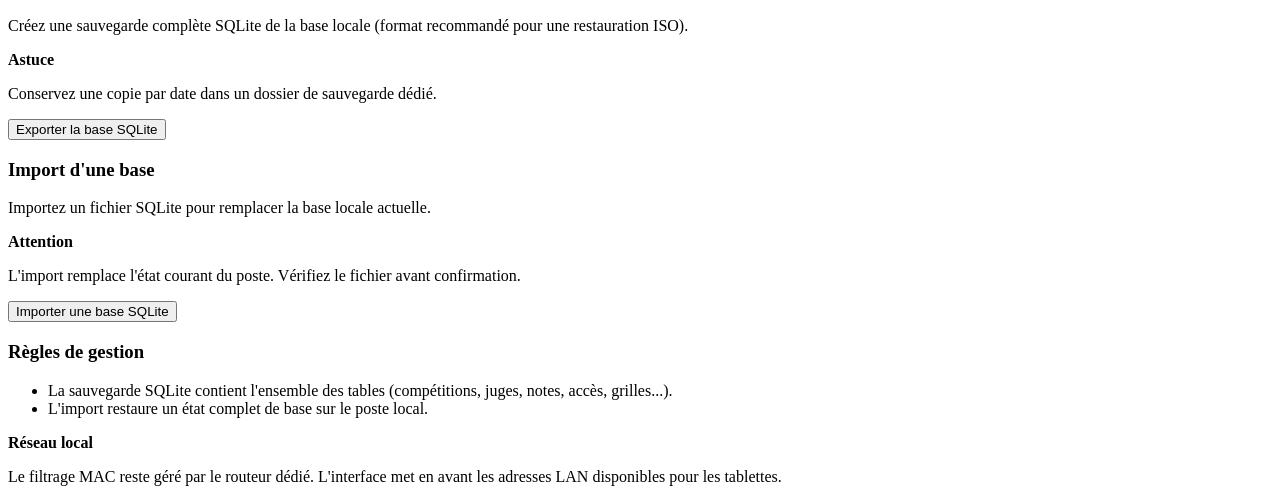
==== commit db8b656d: "feat: simplifie le modele de roles a Administrateur/Scrutateur Porte depuis app_pole (version Node) " ====
--- a/src/pole_scoring/webui/index.html
+++ b/src/pole_scoring/webui/index.html
@@ -71,17 +71,17 @@
             </span>
             <span class="nav-text"><strong>Résultats & Statistiques</strong><small>Analyse des résultats</small></span>
           </button>
-          <button class="nav-item" type="button" data-section="settings" data-title="Paramétrages" data-subtitle="Configuration technique des grilles et critères." data-tooltip="Paramétrages">
+          <button class="nav-item" type="button" data-section="sync" data-title="Synchronisation" data-subtitle="Fusion des bases et transfert inter-postes." data-tooltip="Synchronisation">
+            <span class="nav-icon" aria-hidden="true">
+              <img src="/assets/icons/sync.svg" alt="">
+            </span>
+            <span class="nav-text"><strong>Synchronisation</strong><small>Fusion locale</small></span>
+          </button>
+          <button class="nav-item" type="button" data-section="settings" data-title="Administration" data-subtitle="Configuration technique des grilles et critères." data-tooltip="Administration">
             <span class="nav-icon" aria-hidden="true">
               <img src="/assets/icons/settings.svg" alt="">
             </span>
-            <span class="nav-text"><strong>Paramétrages</strong><small>Configuration technique - RÉSERVÉ AUX ADMINS -</small></span>
-          </button>
-          <button class="nav-item" type="button" data-section="sync" data-title="Synchronisation" data-subtitle="Fusion des bases et transfert inter-postes." data-tooltip="Synchronisation">
-            <span class="nav-icon" aria-hidden="true">
-              <img src="/assets/icons/sync.svg" alt="">
-            </span>
-            <span class="nav-text"><strong>Synchronisation</strong><small>Fusion locale</small></span>
+            <span class="nav-text"><strong>Administration</strong><small>Configuration technique - RÉSERVÉ À L'ADMINISTRATEUR -</small></span>
           </button>
           <button class="nav-item" type="button" data-nav-action="logout" data-title="Déconnexion" data-subtitle="Fermer la session et quitter proprement." data-tooltip="Déconnexion" hidden>
             <span class="nav-icon" aria-hidden="true">
@@ -113,6 +113,8 @@
           </div>
         </div>
       </aside>
+
+      <div id="sidebar-floating-tooltip" class="sidebar-floating-tooltip" role="tooltip" aria-hidden="true"></div>
 
       <main class="workspace">
         <header class="workspace-header">
@@ -495,7 +497,7 @@
           <div class="feature-card form-card settings-shell">
             <div class="section-head compact">
               <div>
-                <h3>Paramétrages techniques</h3>
+                <h3>Administration</h3>
               </div>
             </div>
             <div class="mini-card settings-db-path-card">
@@ -563,9 +565,8 @@
                   <label class="field-row field-row-condensed"><span>Mot de passe</span><input id="settings-access-password" type="password" autocomplete="new-password" placeholder="Laisser vide pour conserver"></label>
                   <label class="field-row field-row-condensed"><span>Rôle</span>
                     <select id="settings-access-role">
-                      <option value="super_admin">Admin</option>
-                      <option value="admin">Scrutateur</option>
-                      <option value="presenter">Présentateur</option>
+                      <option value="admin">Administrateur</option>
+                      <option value="scrutateur">Scrutateur</option>
                     </select>
                   </label>
                   <label class="field-row field-row-condensed"><span>Actif</span>
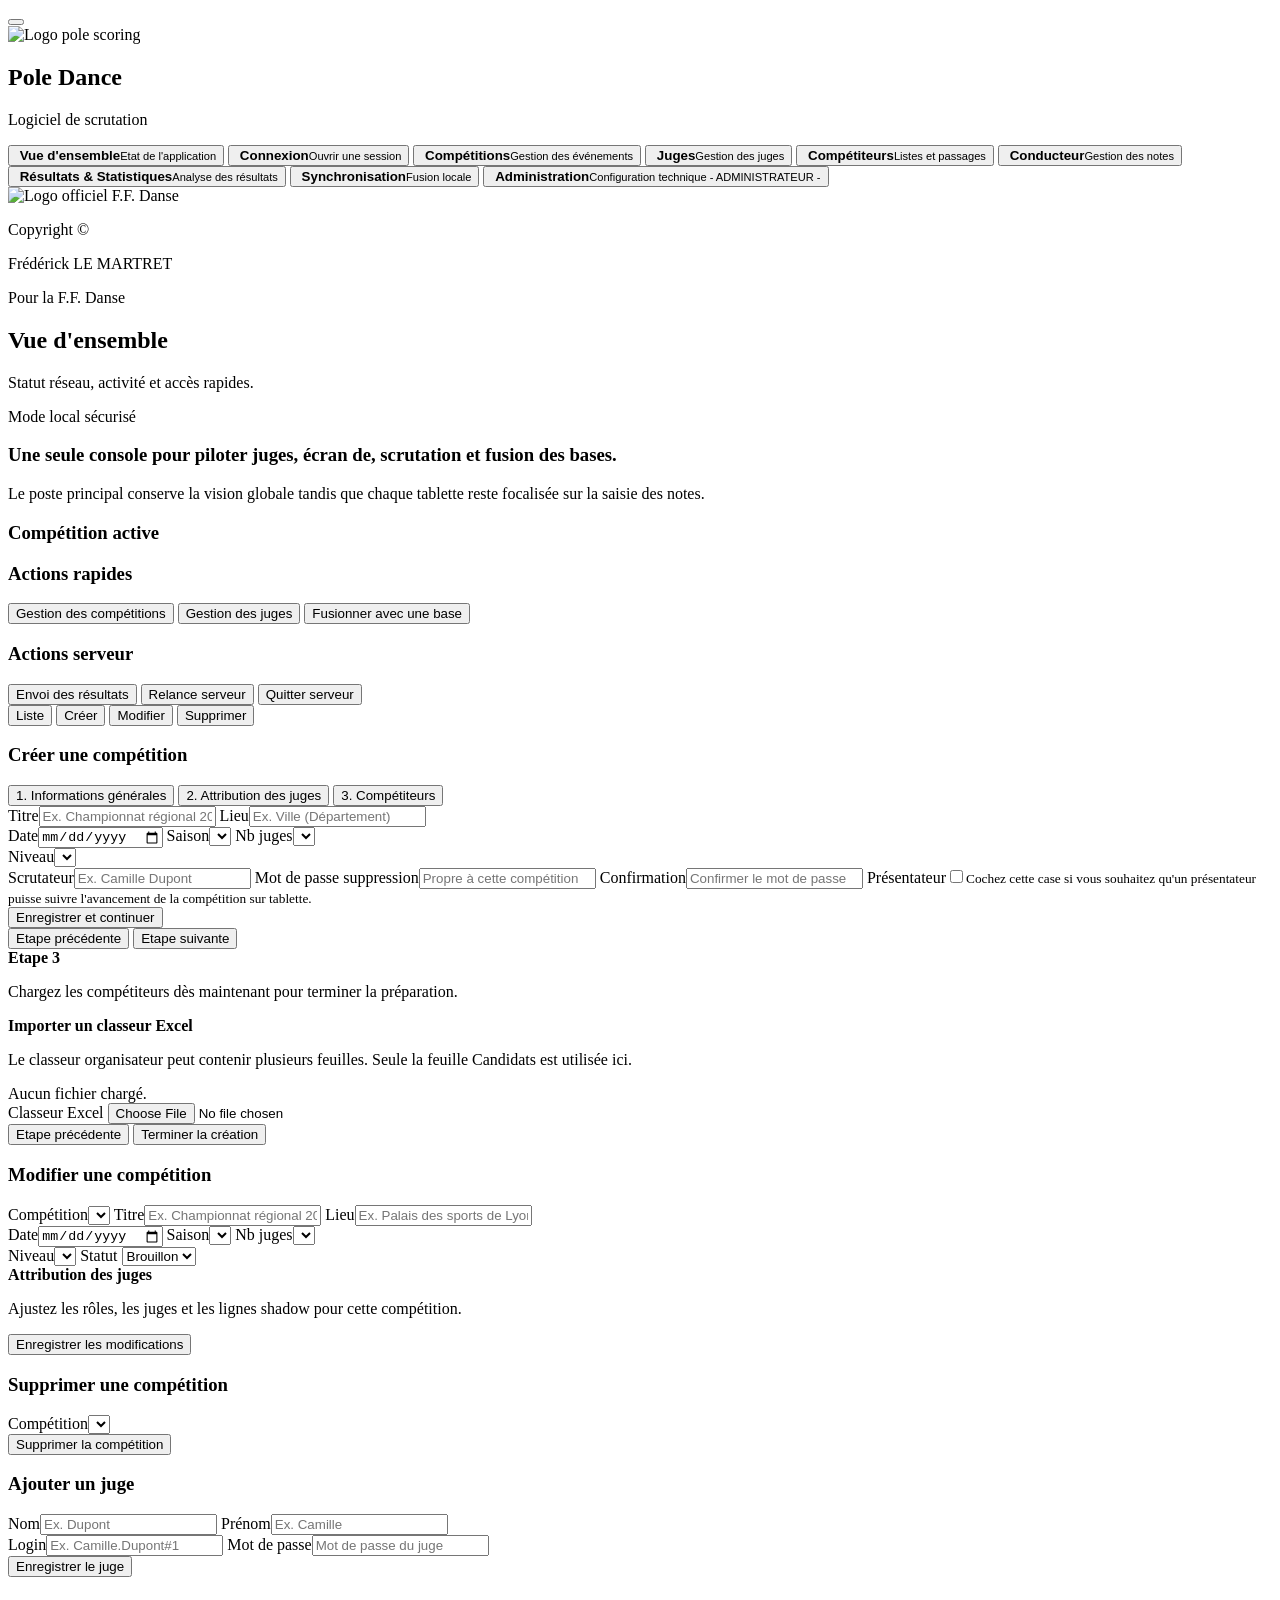
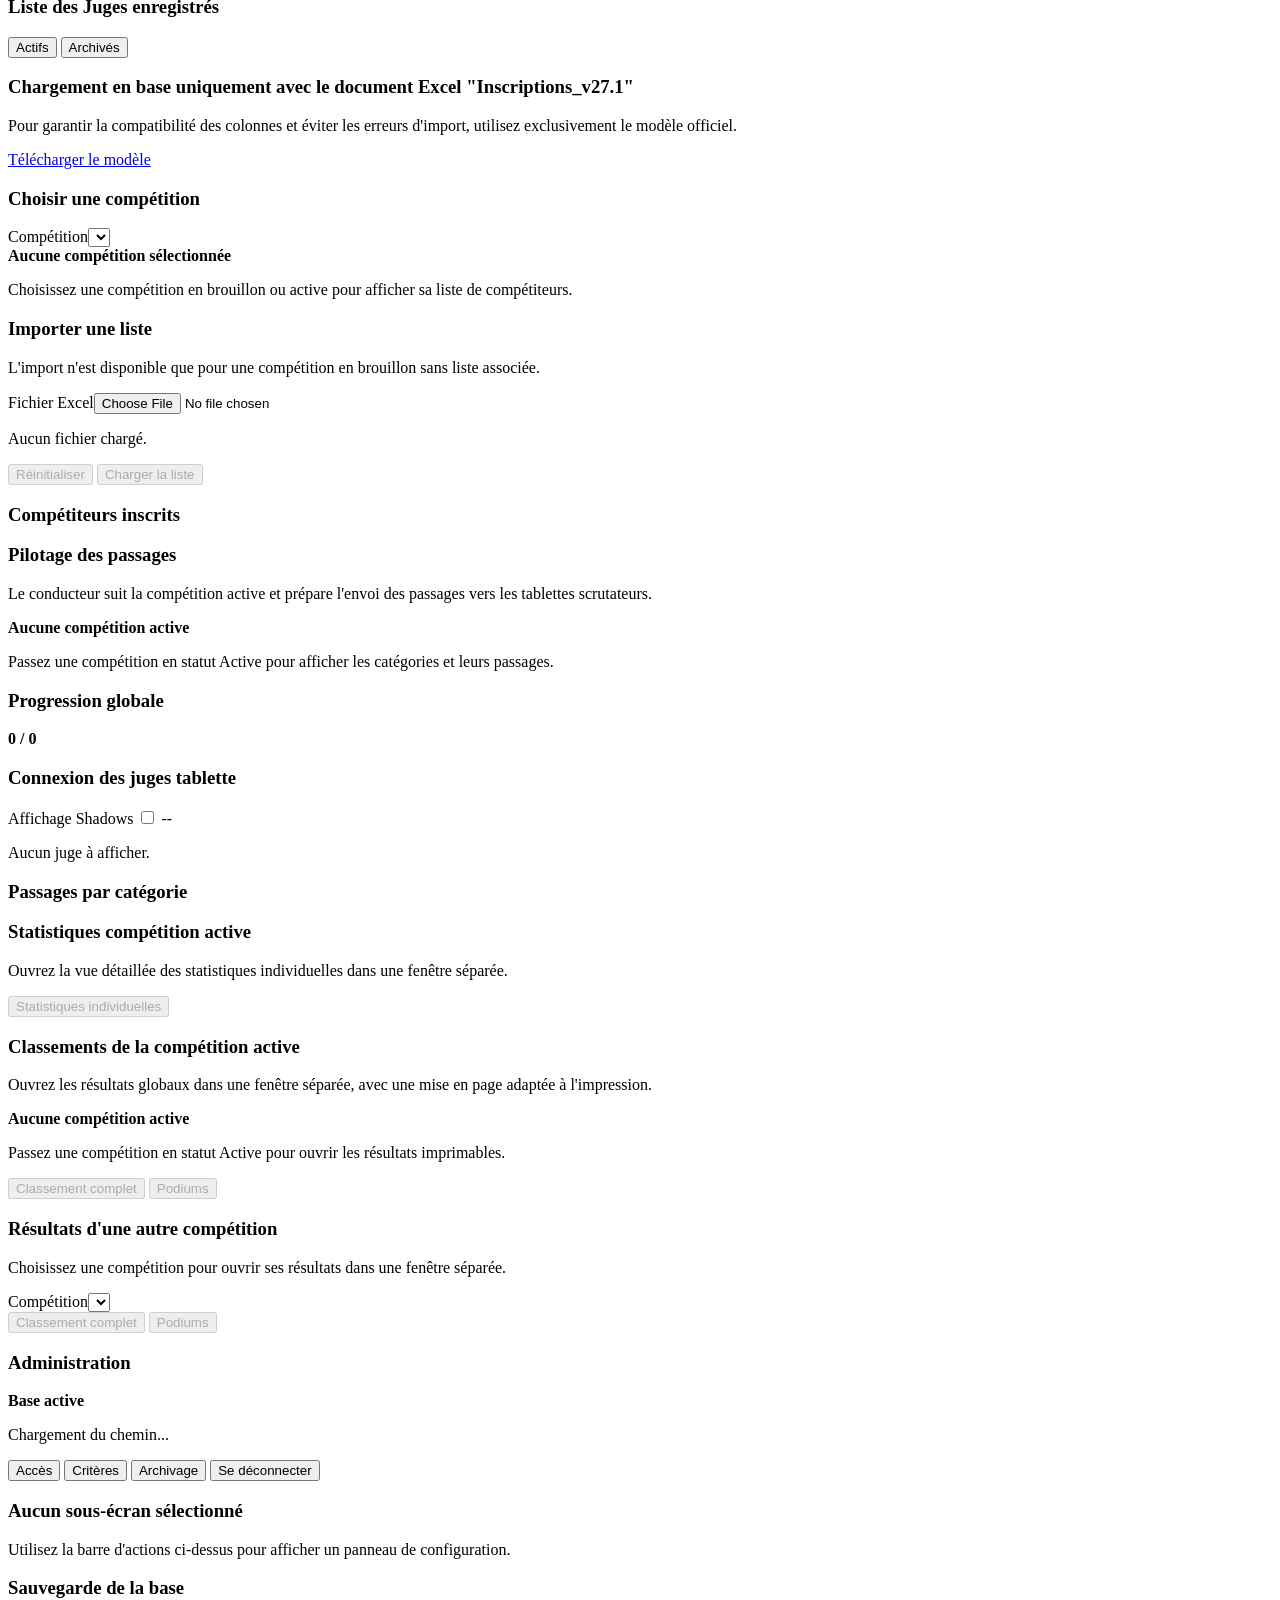
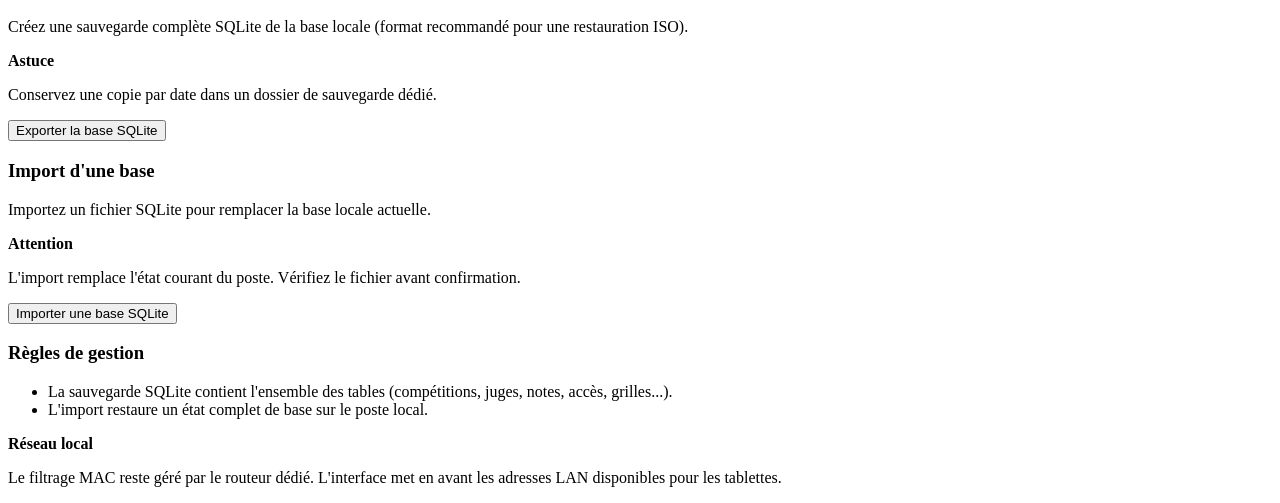
==== commit 45285483: "feat: première refonte écran juges" ====
--- a/src/pole_scoring/webui/index.html
+++ b/src/pole_scoring/webui/index.html
@@ -81,7 +81,7 @@
             <span class="nav-icon" aria-hidden="true">
               <img src="/assets/icons/settings.svg" alt="">
             </span>
-            <span class="nav-text"><strong>Administration</strong><small>Configuration technique - RÉSERVÉ À L'ADMINISTRATEUR -</small></span>
+            <span class="nav-text"><strong>Administration</strong><small>Configuration technique - ADMINISTRATEUR -</small></span>
           </button>
           <button class="nav-item" type="button" data-nav-action="logout" data-title="Déconnexion" data-subtitle="Fermer la session et quitter proprement." data-tooltip="Déconnexion" hidden>
             <span class="nav-icon" aria-hidden="true">
@@ -322,29 +322,29 @@
 
         <section class="view" id="view-judges" data-view="judges">
           <div class="content-grid two-columns judges-grid">
-            <form id="judge-form" class="feature-card form-card" autocomplete="off">
+            <form id="judge-form" class="feature-card form-card judges-add-card" autocomplete="off">
               <div>
                 <h3>Ajouter un juge</h3>
               </div>
-              <label class="field-row"><span>Nom</span><input name="lastName" placeholder="Ex. Dupont" required></label>
-              <label class="field-row"><span>Prénom</span><input name="firstName" placeholder="Ex. Camille" required></label>
-              <label class="field-row"><span>Login</span><input name="login" placeholder="Ex. Camille.Dupont#1" autocapitalize="off" spellcheck="false" autocomplete="off" required></label>
-              <label class="field-row"><span>Mot de passe</span><input name="password" type="password" placeholder="Mot de passe du juge" autocomplete="new-password" required></label>
+              <div class="competition-form-inline-grid">
+                <label class="field-row field-row-condensed"><span>Nom</span><input name="lastName" placeholder="Ex. Dupont" required></label>
+                <label class="field-row field-row-condensed"><span>Prénom</span><input name="firstName" placeholder="Ex. Camille" required></label>
+              </div>
+              <div class="competition-form-inline-grid">
+                <label class="field-row field-row-condensed"><span>Login</span><input name="login" placeholder="Ex. Camille.Dupont#1" autocapitalize="off" spellcheck="false" autocomplete="off" required></label>
+                <label class="field-row field-row-condensed"><span>Mot de passe</span><input name="password" type="password" placeholder="Mot de passe du juge" autocomplete="new-password" required></label>
+              </div>
               <button type="submit">Enregistrer le juge</button>
-            </form>
-
-            <form id="judge-delete-form" class="feature-card form-card">
-              <div>
-                <h3>Supprimer un juge</h3>
-              </div>
-              <label class="field-row"><span>Juge</span><select id="judge-delete-select" name="judgeId" required></select></label>
-              <button type="submit" class="danger-button">Supprimer de la base</button>
             </form>
 
             <div class="feature-card list-card judges-directory-card">
               <div class="section-head compact">
                 <div>
                   <h3>Liste des Juges enregistrés</h3>
+                </div>
+                <div class="judges-list-toggle" role="tablist" aria-label="Filtrer les juges">
+                  <button type="button" class="judges-list-toggle-button is-active" data-judges-list-mode="active" aria-pressed="true">Actifs</button>
+                  <button type="button" class="judges-list-toggle-button" data-judges-list-mode="archived" aria-pressed="false">Archivés</button>
                 </div>
               </div>
               <div id="judges"></div>
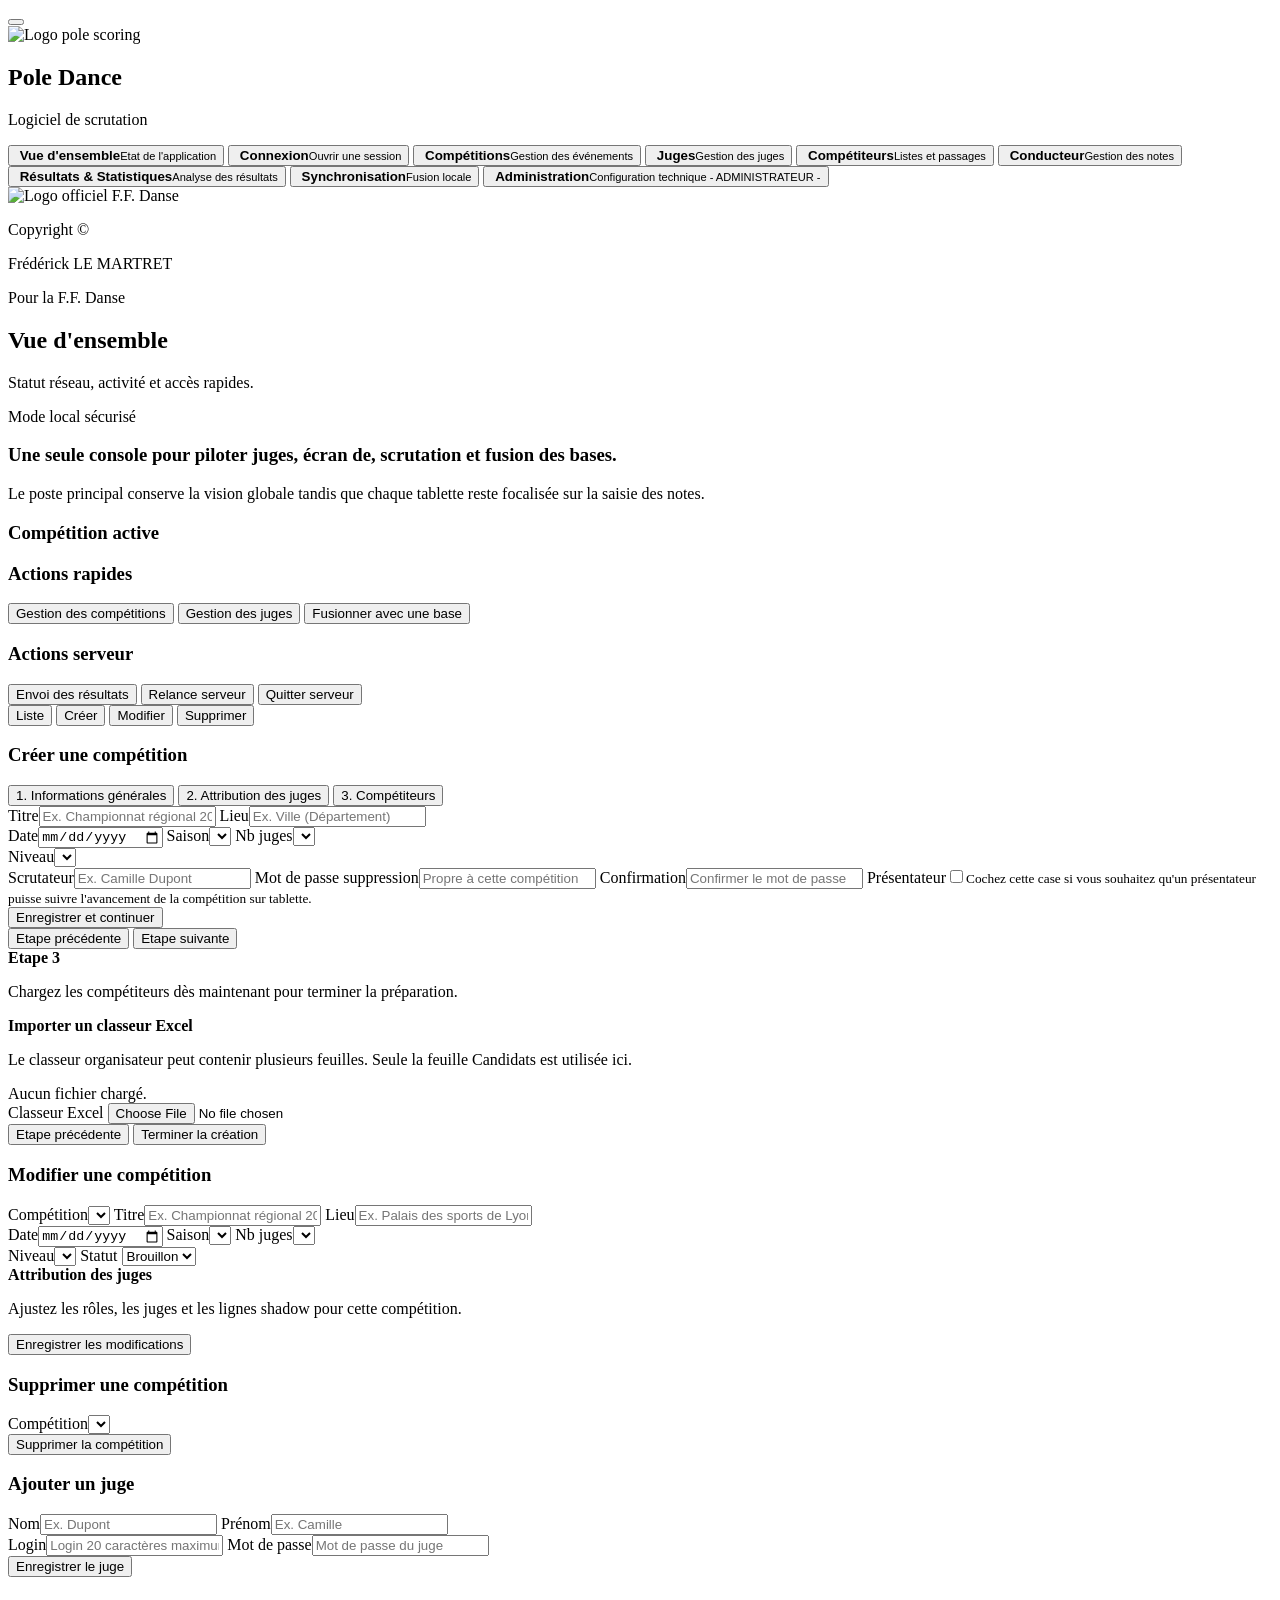
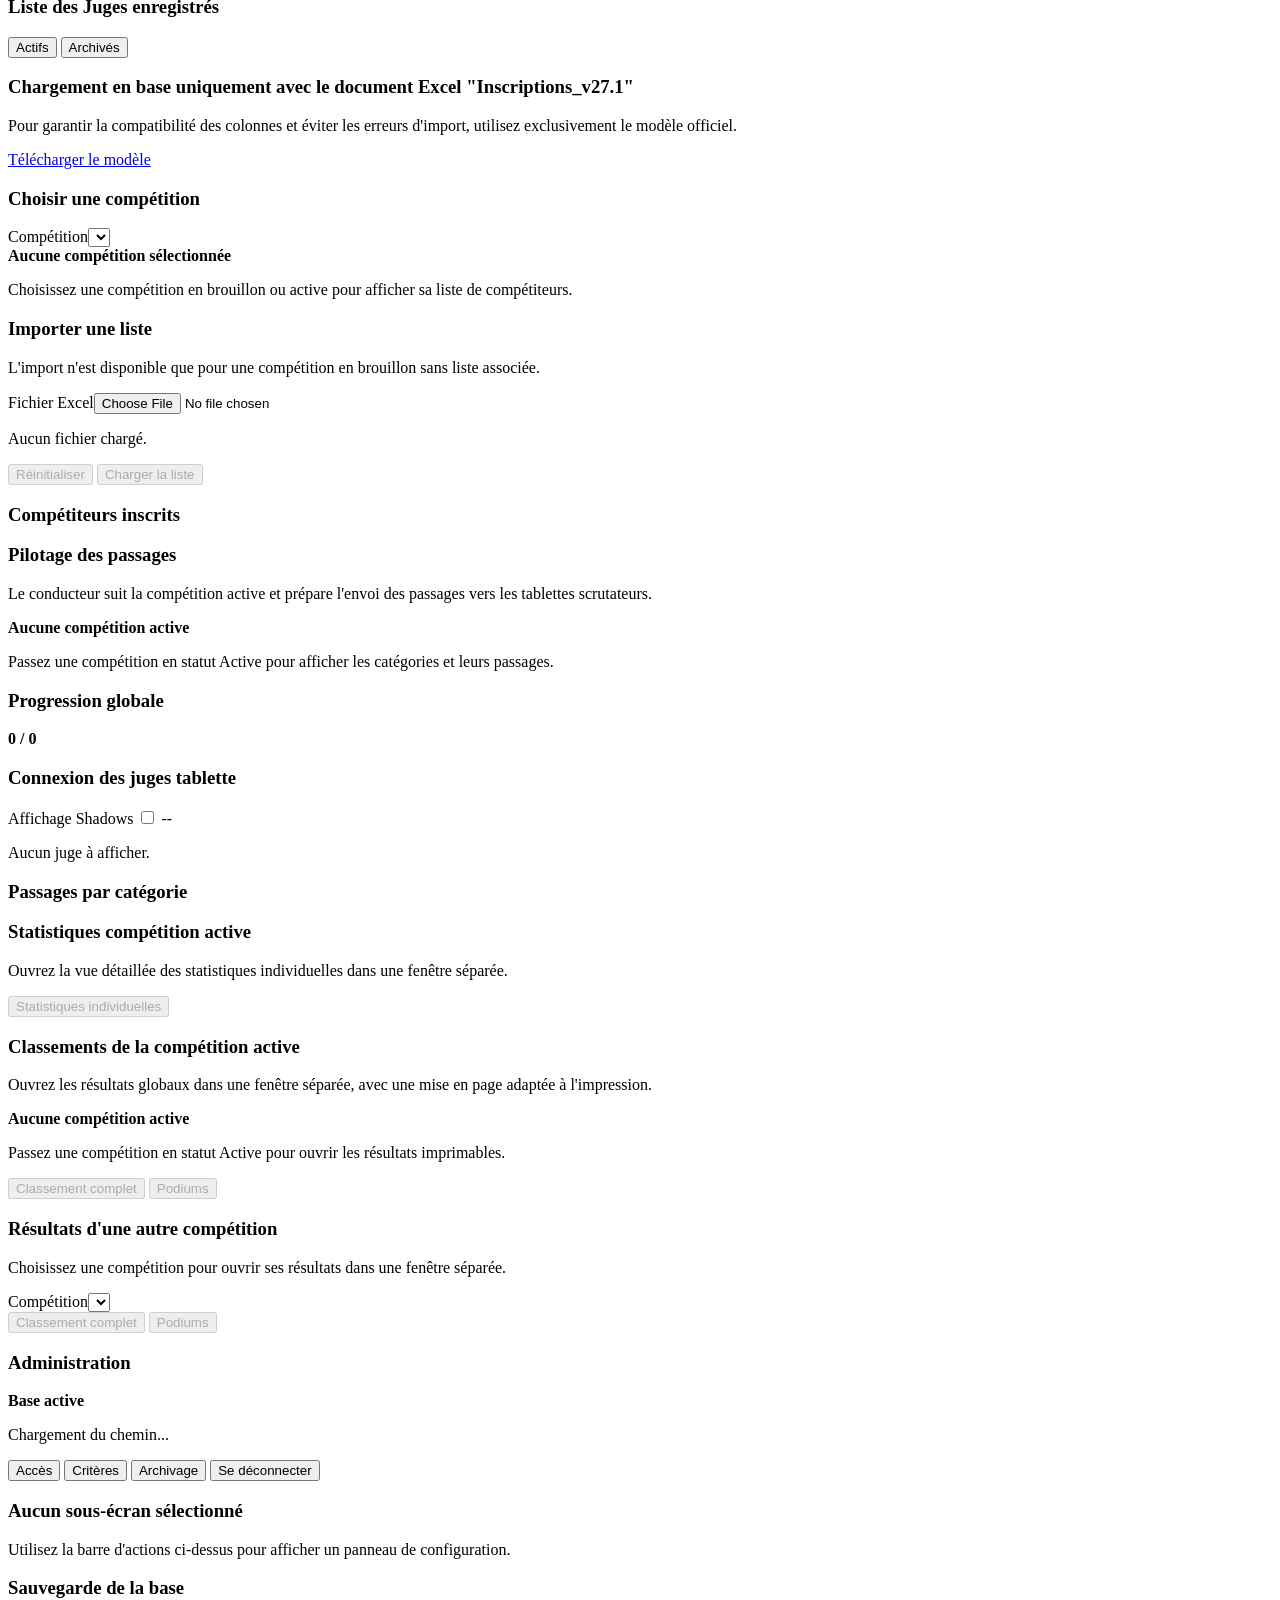
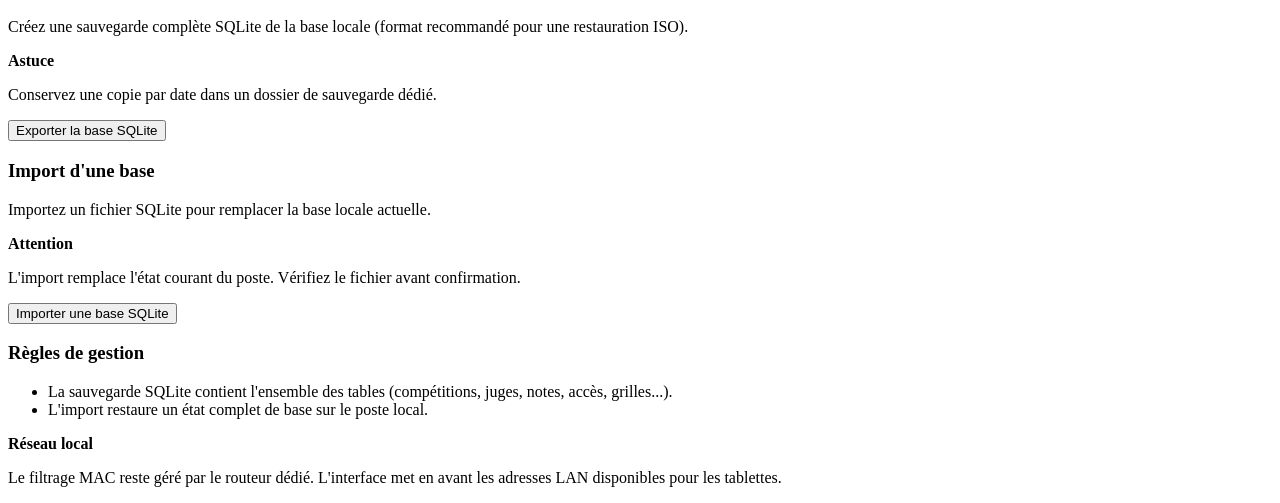
==== commit 8fa28740: "fix: complément de page juges avec archivage ou suppression" ====
--- a/src/pole_scoring/webui/index.html
+++ b/src/pole_scoring/webui/index.html
@@ -331,7 +331,7 @@
                 <label class="field-row field-row-condensed"><span>Prénom</span><input name="firstName" placeholder="Ex. Camille" required></label>
               </div>
               <div class="competition-form-inline-grid">
-                <label class="field-row field-row-condensed"><span>Login</span><input name="login" placeholder="Ex. Camille.Dupont#1" autocapitalize="off" spellcheck="false" autocomplete="off" required></label>
+                <label class="field-row field-row-condensed"><span>Login</span><input name="login" placeholder="Login 20 caractères maximum" maxlength="20" title="20 caractères maximum" autocapitalize="off" spellcheck="false" autocomplete="off" required></label>
                 <label class="field-row field-row-condensed"><span>Mot de passe</span><input name="password" type="password" placeholder="Mot de passe du juge" autocomplete="new-password" required></label>
               </div>
               <button type="submit">Enregistrer le juge</button>
@@ -783,7 +783,7 @@
         <input id="app-judge-edit-dialog-id" type="hidden">
         <label class="app-access-dialog__field"><span>Nom</span><input id="app-judge-edit-last-name" type="text" autocomplete="off" required></label>
         <label class="app-access-dialog__field"><span>Prénom</span><input id="app-judge-edit-first-name" type="text" autocomplete="off" required></label>
-        <label class="app-access-dialog__field"><span>Login</span><input id="app-judge-edit-login" type="text" autocomplete="off" autocapitalize="off" spellcheck="false" required></label>
+        <label class="app-access-dialog__field"><span>Login</span><input id="app-judge-edit-login" type="text" maxlength="20" title="20 caractères maximum" autocomplete="off" autocapitalize="off" spellcheck="false" required></label>
         <label class="app-access-dialog__field"><span>Mot de passe</span><input id="app-judge-edit-password" type="password" autocomplete="new-password" placeholder="********"></label>
         <div class="app-access-dialog__actions">
           <button id="app-judge-edit-dialog-cancel" class="ghost-button" type="button">Annuler</button>
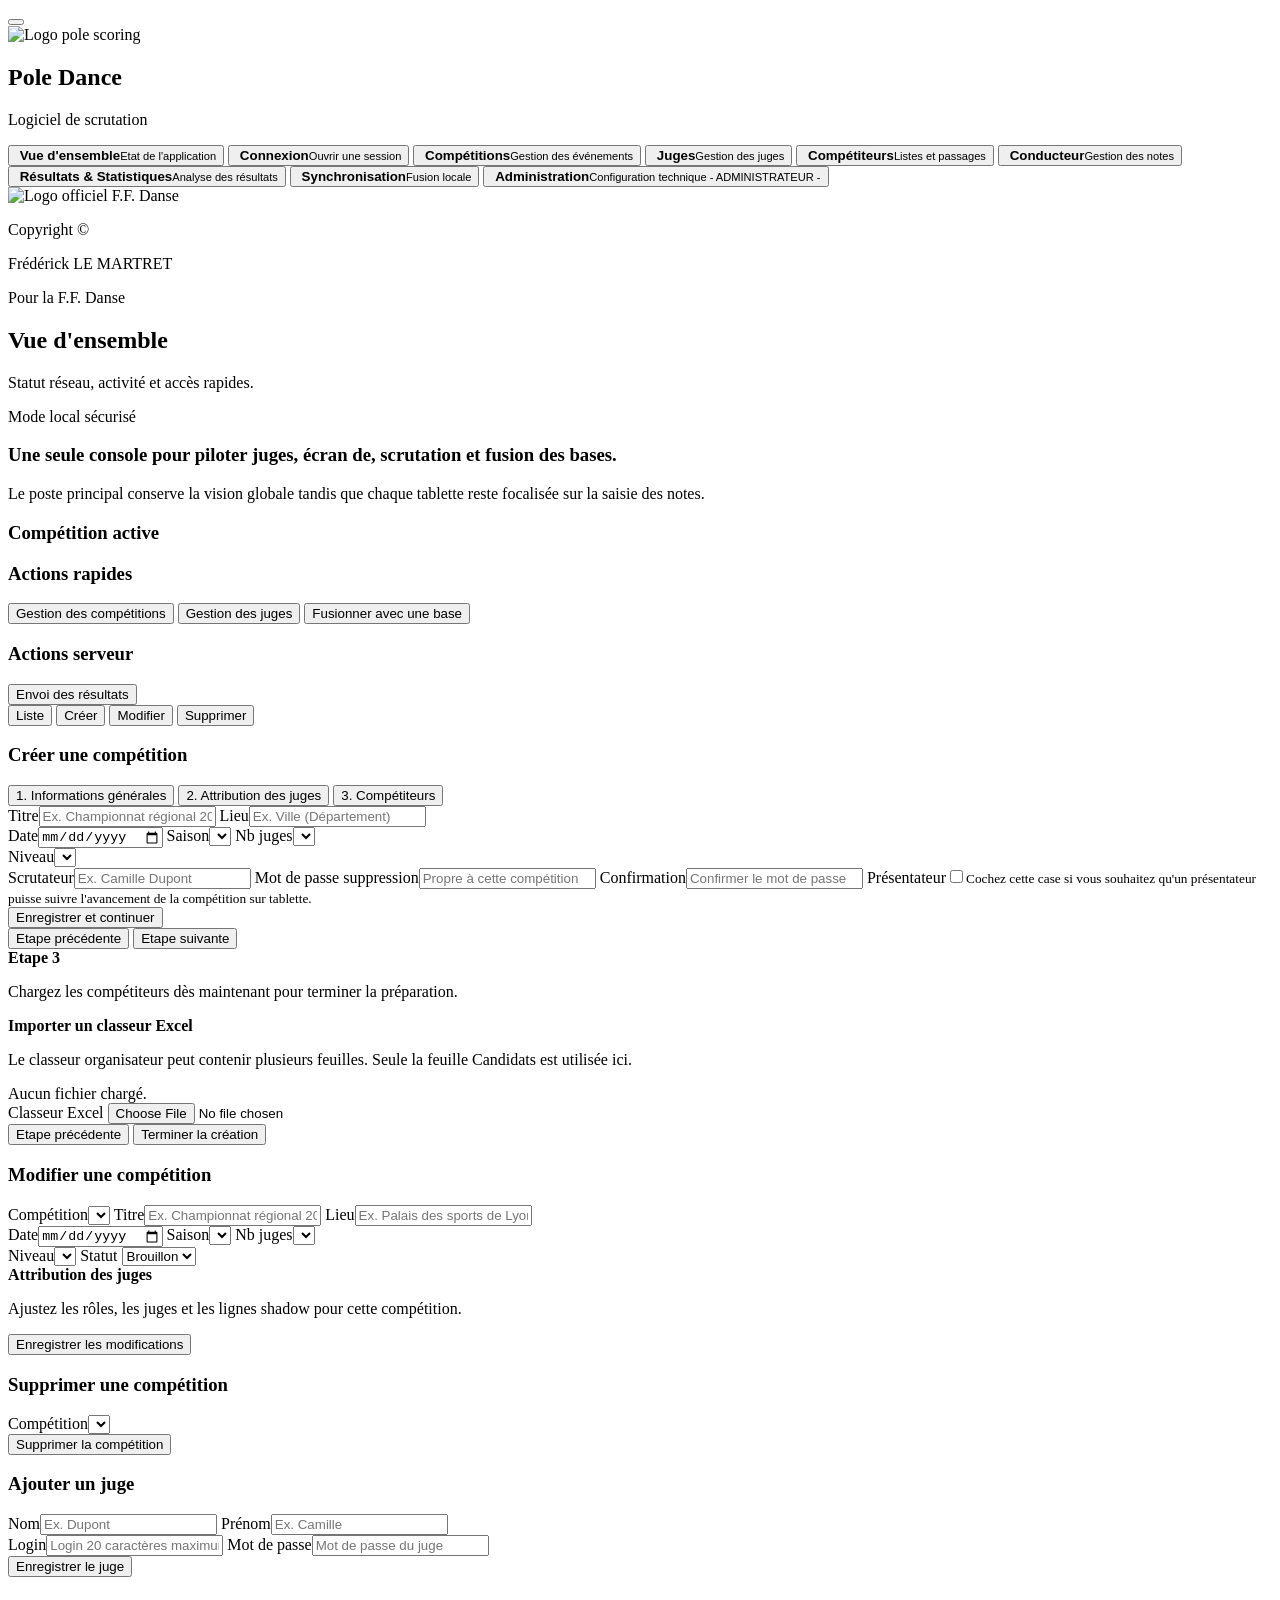
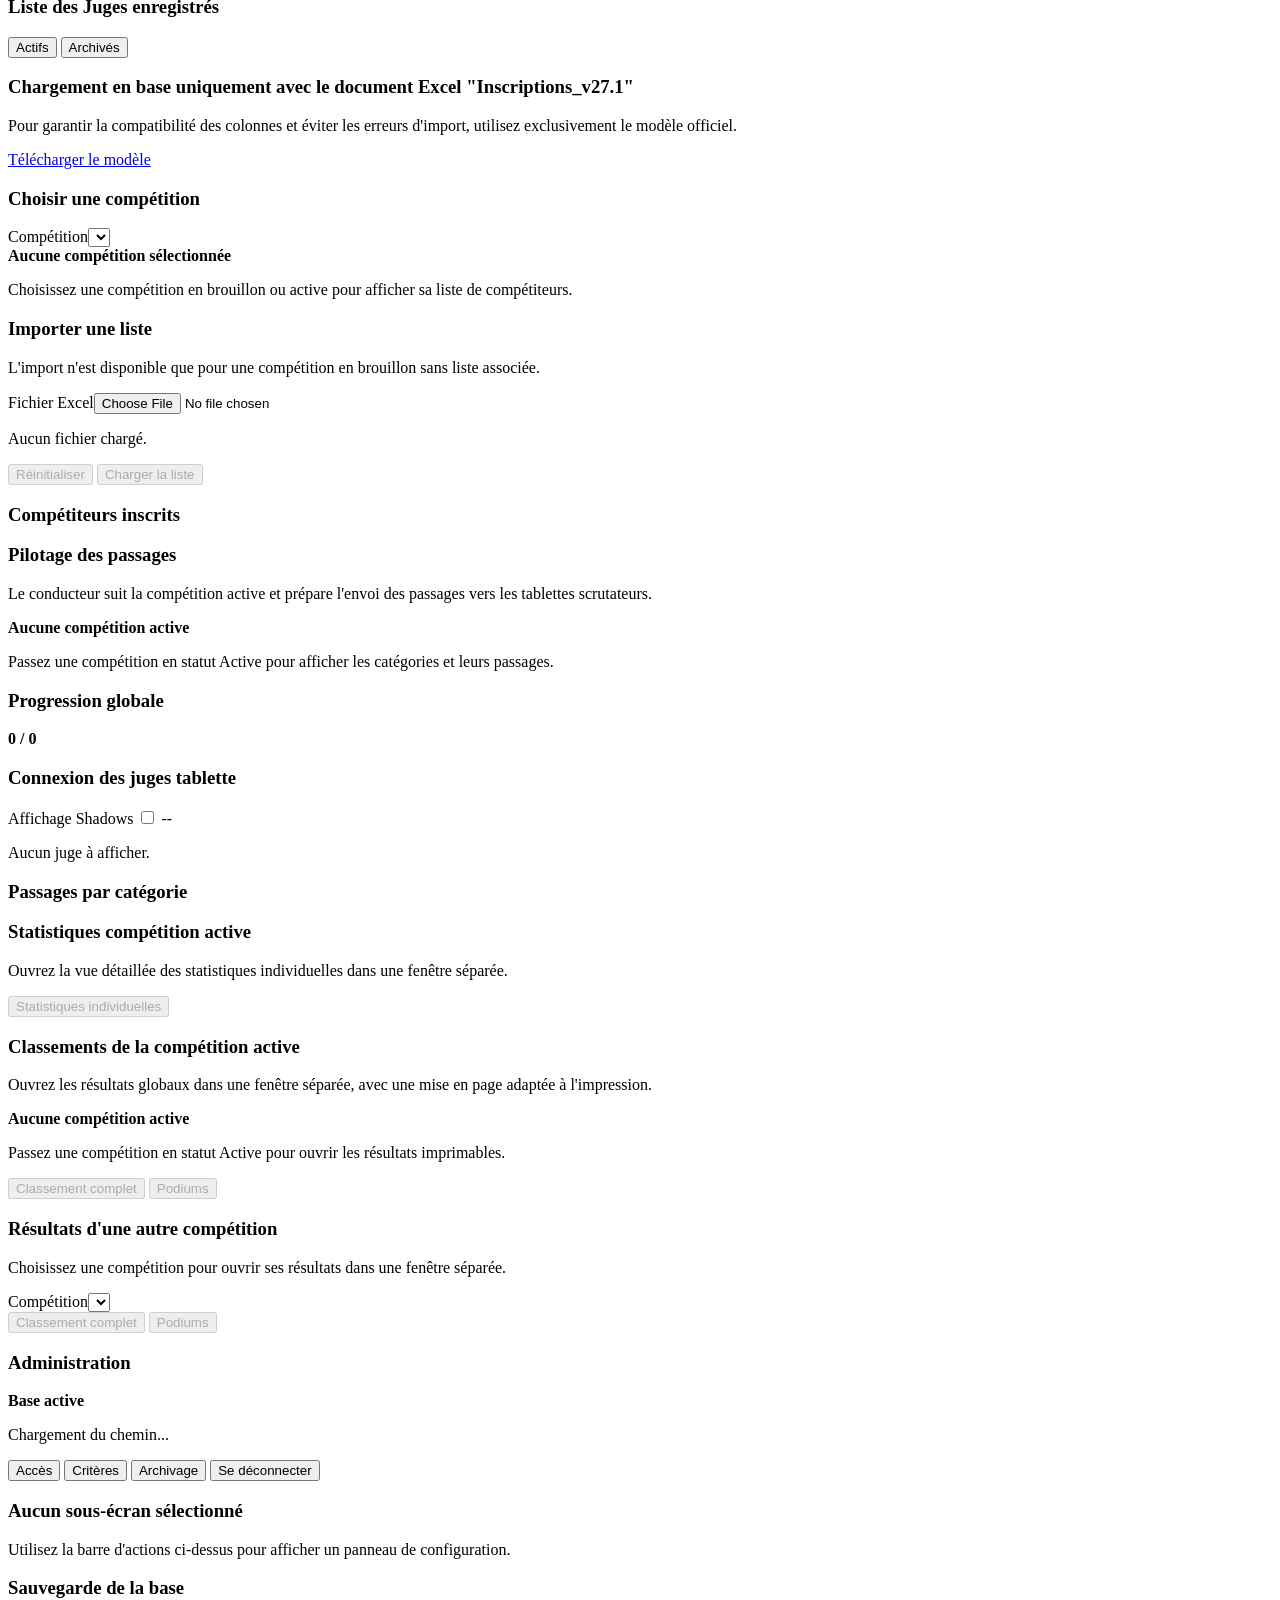
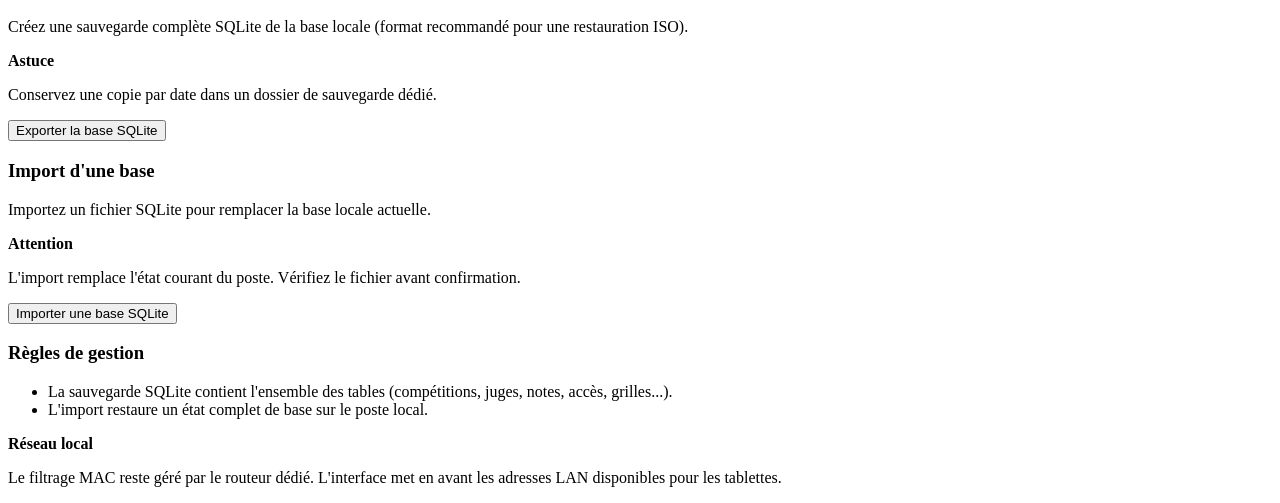
==== commit 48998889: "fix : suppression des boutons de relance et shutdown serveur" ====
--- a/src/pole_scoring/webui/index.html
+++ b/src/pole_scoring/webui/index.html
@@ -165,9 +165,13 @@
                 <h3>Actions serveur</h3>
               </div>
               <div class="quick-actions server-actions-grid">
+                <!-- Pas de "Relance serveur" / "Quitter serveur" ici : contrairement a
+                     Node, l'app Python tourne en un seul processus (fenetre native +
+                     serveur FastAPI dans un thread interne) ; fermer la fenetre suffit
+                     a tout arreter proprement, et il n'y a pas de mecanisme de relance
+                     du serveur seul sans relancer toute l'app (cf. app_pole/CLAUDE.md,
+                     Node est le seul a exposer ces controles). -->
                 <button type="button" class="quick-action" data-server-control="presenter-results">Envoi des résultats</button>
-                <button type="button" class="quick-action ghost-button" data-server-control="restart">Relance serveur</button>
-                <button type="button" class="quick-action danger-button" data-server-control="shutdown">Quitter serveur</button>
               </div>
             </article>
           </div>
@@ -724,6 +728,23 @@
       </form>
     </div>
 
+    <div id="competition-status-dialog" class="app-input-dialog" hidden>
+      <div id="competition-status-dialog-card" class="app-input-dialog__card" role="dialog" aria-modal="true" aria-labelledby="competition-status-dialog-title" aria-describedby="competition-status-dialog-message">
+        <p class="eyebrow app-input-dialog__eyebrow">Statut</p>
+        <h3 id="competition-status-dialog-title">Changer le statut</h3>
+        <p id="competition-status-dialog-message"></p>
+        <div class="competition-status-dialog-options" role="group" aria-label="Statut de la compétition">
+          <button class="competition-mode-button" type="button" data-competition-status-option="draft">Brouillon</button>
+          <button class="competition-mode-button" type="button" data-competition-status-option="active">Active</button>
+          <button class="competition-mode-button" type="button" data-competition-status-option="closed">Clôturée</button>
+        </div>
+        <div class="app-input-dialog__actions">
+          <button id="competition-status-dialog-cancel" class="ghost-button" type="button">Annuler</button>
+          <button id="competition-status-dialog-confirm" type="button">Enregistrer le statut</button>
+        </div>
+      </div>
+    </div>
+
     <div id="app-access-dialog" class="app-access-dialog" hidden>
       <form id="app-access-dialog-form" class="app-access-dialog__card" role="dialog" aria-modal="true" aria-labelledby="app-access-dialog-title" aria-describedby="app-access-dialog-message">
         <p class="eyebrow app-access-dialog__eyebrow">Accès sécurisé</p>
